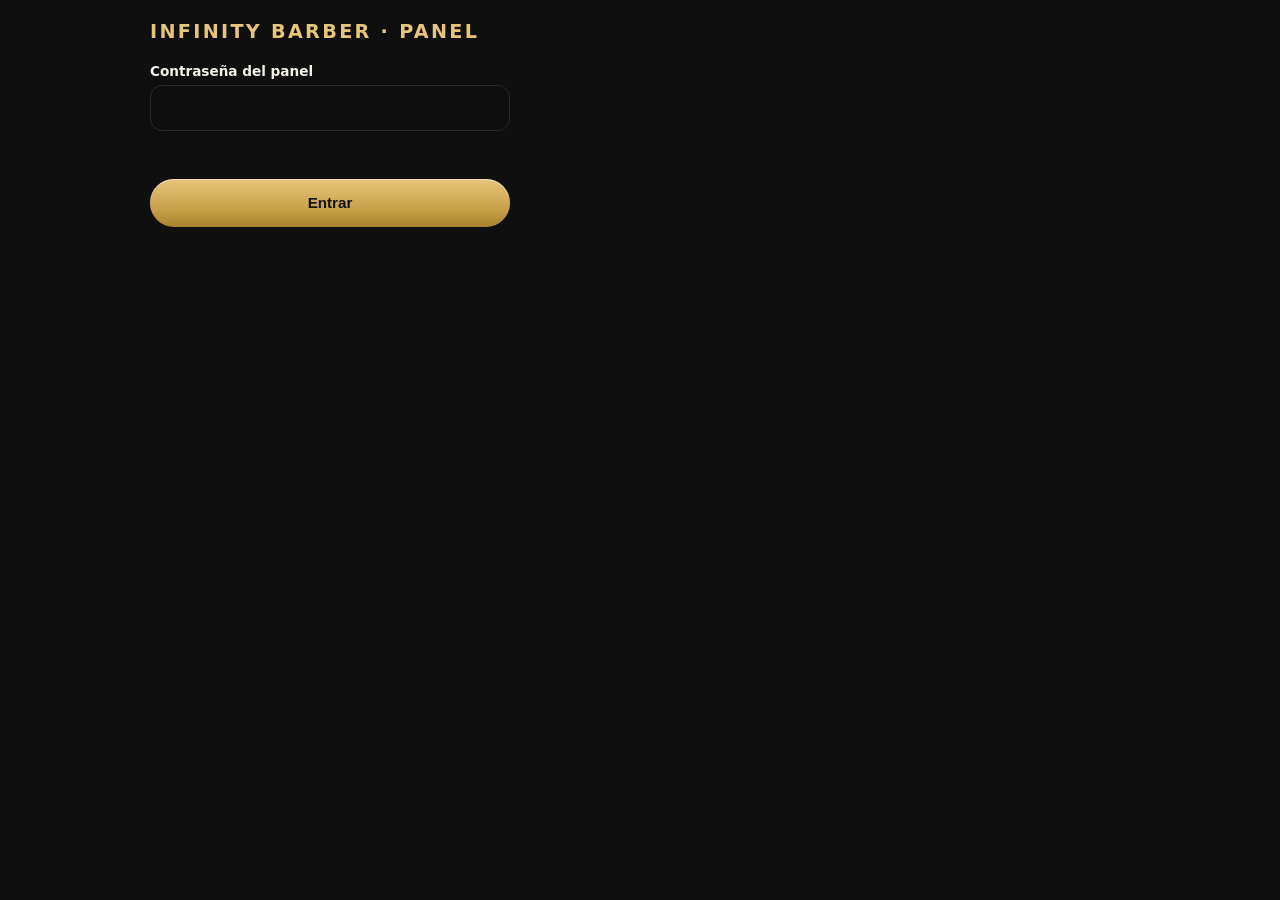
==== admin.html @ bdbd939f "feat(pagos): add Stripe Checkout deposit/full payment for bookings - optional/deposit/full modes con" ====
<!DOCTYPE html>
<html lang="es">
<head>
<meta charset="utf-8">
<meta name="viewport" content="width=device-width, initial-scale=1">
<meta name="robots" content="noindex, nofollow">
<title>Panel · Infinity Barber</title>
<link rel="stylesheet" href="app.css">
<style>
body{margin:0;background:#0f0f10;color:#f5f1e8;font-family:system-ui,-apple-system,Segoe UI,Roboto,sans-serif;line-height:1.4}
main{max-width:980px;margin:0 auto;padding:1rem 1rem 4rem}
h1{font-size:1.2rem;letter-spacing:.12em;text-transform:uppercase;color:#E6C57A;margin:.2rem 0 1rem}
h2{font-size:.85rem;letter-spacing:.14em;text-transform:uppercase;color:#C9A24B;margin:1.6rem 0 .6rem}
.bar{display:flex;flex-wrap:wrap;gap:.5rem;align-items:center;margin-bottom:1rem}
.row{display:grid;gap:.6rem;grid-template-columns:repeat(auto-fit,minmax(150px,1fr));align-items:end;margin:.6rem 0}
.item{border:1px solid #2c2c2f;background:#1d1d1f;border-radius:.9rem;padding:.8rem 1rem;margin:.5rem 0;display:flex;flex-wrap:wrap;gap:.6rem;align-items:center;justify-content:space-between}
.item small{color:#a8a29a;display:block}
.tag{font-size:.7rem;font-weight:800;border-radius:99px;padding:.15rem .55rem;border:1px solid #2c2c2f}
.tag.done{color:#7BC47F;border-color:#7BC47F}.tag.noshow{color:#E07A6B;border-color:#E07A6B}.tag.cancelled{color:#a8a29a}
.acts{display:flex;flex-wrap:wrap;gap:.4rem}
.acts button,.acts a{min-height:38px;font-size:.8rem;padding:0 .8rem}
.stats{display:grid;grid-template-columns:repeat(auto-fit,minmax(130px,1fr));gap:.6rem}
.stat{background:#1d1d1f;border:1px solid #2c2c2f;border-radius:.9rem;padding:.8rem}.stat b{display:block;font-size:1.6rem;color:#E6C57A}
table{width:100%;border-collapse:collapse}td,th{padding:.4rem .3rem;text-align:left;font-size:.85rem}
input,select{min-width:0}
</style>
</head>
<body>
<main>
<h1>Infinity Barber · Panel</h1>
<div id="login" class="cx" style="max-width:360px">
<label class="bx-lab" for="tk">Contraseña del panel</label><input id="tk" class="bx-in" type="password" autocomplete="current-password">
<p id="lm" class="bx-msg" role="status"></p><button id="lg" type="button" class="bx-btn" style="width:100%">Entrar</button>
</div>
<div id="app" hidden>
<div class="bar" role="tablist" id="tabs"></div>
<div id="view"></div>
</div>
</main>
<script>
(function(){
"use strict";
var $=function(s,r){return (r||document).querySelector(s)};
var esc=function(v){return String(v==null?"":v).replace(/[&<>"']/g,function(c){return{"&":"&amp;","<":"&lt;",">":"&gt;",'"':"&quot;","'":"&#39;"}[c]})};
var eur=function(c){return (c/100).toFixed(2).replace(".",",")+" €"};
var TOKEN=""; try{TOKEN=sessionStorage.getItem("bbt")||""}catch(e){}
var TAB="agenda",DATE=new Intl.DateTimeFormat("sv-SE",{timeZone:"Europe/Madrid"}).format(new Date()),CAT=null;
function api(m,p,b){return fetch("/api/admin/"+p,{method:m,headers:Object.assign({"x-admin-token":TOKEN},b?{"content-type":"application/json"}:{}),body:b?JSON.stringify(b):undefined}).then(function(r){return r.json().catch(function(){return{}}).then(function(j){if(!r.ok){var e=new Error(j.error||"Error");e.status=r.status;throw e}return j})})}
function addDays(d,n){var o=new Date(d+"T00:00:00Z");o.setUTCDate(o.getUTCDate()+n);return o.toISOString().slice(0,10)}
function say(t){alert(t)}
var TABSL=[["agenda","Agenda"],["avisos","Avisos WhatsApp"],["clientes","Clientes y puntos"],["canjes","Canjes"],["ajustes","Ajustes"],["resumen","Resumen"]];
function shell(){$("#login").hidden=true;$("#app").hidden=false;$("#tabs").innerHTML=TABSL.map(function(t){return "<button type='button' class='bx-chip' data-t='"+t[0]+"' aria-pressed='"+(TAB===t[0])+"'>"+t[1]+"</button>"}).join("");
 document.querySelectorAll("#tabs [data-t]").forEach(function(b){b.addEventListener("click",function(){TAB=b.dataset.t;shell();show()})});show()}
function show(){var v=$("#view");v.innerHTML="Cargando…";({agenda:agenda,avisos:avisos,clientes:clientes,canjes:canjes,ajustes:ajustes,resumen:resumen})[TAB](v).catch(function(e){if(e.status===401){try{sessionStorage.removeItem("bbt")}catch(x){}location.reload()}else v.innerHTML="<p class='bx-msg err'>"+esc(e.message)+"</p>"})}
function catalog(){return CAT?Promise.resolve(CAT):api("GET","catalog").then(function(c){CAT=c;return c})}

function agenda(v){return Promise.all([api("GET","agenda?date="+DATE),catalog()]).then(function(r){var a=r[0],c=r[1];
 var tags={booked:"",done:"<span class='tag done'>Realizada</span>",noshow:"<span class='tag noshow'>No vino</span>",cancelled:"<span class='tag cancelled'>Cancelada</span>"};
 v.innerHTML="<div class='bar'><button class='bx-ghost' id='pv'>←</button><input id='dt' type='date' class='bx-in' style='width:auto;margin:0' value='"+DATE+"'><button class='bx-ghost' id='nx'>→</button><button class='bx-ghost' id='td'>Hoy</button></div>"+
 (a.bookings.length?a.bookings.map(function(b){return "<div class='item'><div><b>"+esc(b.start_at.slice(11))+"–"+esc(b.end_at.slice(11))+" · "+esc(b.name)+"</b> "+(tags[b.status]||"")+(b.pay_status==="paid"?"<span class='tag done'>Pagado "+eur(b.pay_cents)+"</span>":b.pay_status==="pending"&&b.status==="booked"?"<span class='tag noshow'>Pago pendiente</span>":b.pay_status==="refunded"?"<span class='tag'>Reembolsado</span>":"")+"<small>"+esc(b.service_name)+" · "+eur(b.price_cents)+" · "+esc(b.barber)+" · "+esc(b.phone)+(b.email?" · "+esc(b.email):"")+(b.user_id?" · socio":"")+(b.source==="mostrador"?" · mostrador":"")+(b.note?"<br>Corte: "+esc(b.note):"")+"</small></div><div class='acts'>"+
  (b.status==="booked"?"<button class='bx-btn' data-s='done' data-id='"+b.id+"'>Realizada</button><button class='bx-ghost' data-s='noshow' data-id='"+b.id+"'>No vino</button><button class='bx-ghost' data-s='cancelled' data-id='"+b.id+"'>Cancelar</button>":"<button class='bx-ghost' data-s='booked' data-id='"+b.id+"'>Reabrir</button>")+(b.pay_status==="paid"?"<button class='bx-ghost' data-rf='"+b.id+"'>Reembolsar</button>":"")+"</div></div>"}).join(""):"<p class='bx-small'>Sin citas este día.</p>")+
 (a.blocks.length?"<h2>Bloqueos</h2>"+a.blocks.map(function(b){return "<div class='item'><span>"+esc(b.start_at)+" → "+esc(b.end_at.slice(11))+" · "+esc(b.note||"Bloqueado")+"</span><button class='bx-ghost' data-ub='"+b.id+"'>Quitar</button></div>"}).join(""):"")+
 "<h2>Nueva cita (teléfono o mostrador)</h2><div class='row'><div><label class='bx-lab'>Nombre</label><input id='mn' class='bx-in'></div><div><label class='bx-lab'>Teléfono</label><input id='mp' class='bx-in' type='tel'></div><div><label class='bx-lab'>Servicio</label><select id='ms' class='bx-in'>"+c.services.filter(function(s){return s.active}).map(function(s){return "<option value='"+s.id+"'>"+esc(s.name)+"</option>"}).join("")+"</select></div><div><label class='bx-lab'>Barbero</label><select id='mb' class='bx-in'>"+c.barbers.filter(function(s){return s.active}).map(function(s){return "<option value='"+s.id+"'>"+esc(s.name)+"</option>"}).join("")+"</select></div><div><label class='bx-lab'>Hora</label><input id='mh' type='time' class='bx-in' step='900'></div><div><button class='bx-btn' id='mk' style='width:100%'>Crear</button></div></div>"+
 "<h2>Bloquear horas</h2><div class='row'><div><label class='bx-lab'>Desde</label><input id='bf' type='time' class='bx-in'></div><div><label class='bx-lab'>Hasta</label><input id='bt' type='time' class='bx-in'></div><div><label class='bx-lab'>Barbero</label><select id='bb' class='bx-in'><option value=''>Todos</option>"+c.barbers.map(function(s){return "<option value='"+s.id+"'>"+esc(s.name)+"</option>"}).join("")+"</select></div><div><label class='bx-lab'>Motivo</label><input id='bn' class='bx-in' placeholder='Médico, vacaciones…'></div><div><button class='bx-ghost' id='bk' style='width:100%'>Bloquear</button></div></div>";
 $("#pv").onclick=function(){DATE=addDays(DATE,-1);show()};$("#nx").onclick=function(){DATE=addDays(DATE,1);show()};$("#td").onclick=function(){DATE=new Intl.DateTimeFormat("sv-SE",{timeZone:"Europe/Madrid"}).format(new Date());show()};$("#dt").onchange=function(e){if(e.target.value){DATE=e.target.value;show()}};
 v.querySelectorAll("[data-s]").forEach(function(b){b.onclick=function(){api("POST","status",{id:Number(b.dataset.id),status:b.dataset.s}).then(show).catch(function(e){say(e.message)})}});
 v.querySelectorAll("[data-rf]").forEach(function(b){b.onclick=function(){if(!confirm("¿Reembolsar el pago completo y cancelar la cita?"))return;api("POST","refund",{id:Number(b.dataset.rf)}).then(function(){say("Reembolso hecho");show()}).catch(function(e){say(e.message)})}});
 v.querySelectorAll("[data-ub]").forEach(function(b){b.onclick=function(){api("POST","unblock",{id:Number(b.dataset.ub)}).then(show)}});
 $("#mk").onclick=function(){if(!$("#mh").value){say("Elige la hora.");return}api("POST","book",{name:$("#mn").value,phone:$("#mp").value,service:Number($("#ms").value),barber:Number($("#mb").value),start:DATE+" "+$("#mh").value}).then(show).catch(function(e){say(e.message)})};
 $("#bk").onclick=function(){if(!$("#bf").value||!$("#bt").value){say("Indica desde y hasta.");return}api("POST","block",{start:DATE+" "+$("#bf").value,end:DATE+" "+$("#bt").value,barber:Number($("#bb").value)||null,note:$("#bn").value}).then(show).catch(function(e){say(e.message)})};
})}

function avisos(v){var d=addDays(new Intl.DateTimeFormat("sv-SE",{timeZone:"Europe/Madrid"}).format(new Date()),1);return api("GET","reminders?date="+d).then(function(r){
 v.innerHTML="<h2>Citas de mañana ("+esc(r.date)+")</h2><p class='bx-small'>Los clientes con correo reciben el aviso solos (24 h y 2 h antes). Aquí tienes el botón de WhatsApp para quien prefiera o no dejó correo: se abre WhatsApp con el mensaje escrito.</p>"+
 (r.items.length?r.items.map(function(i){return "<div class='item'><div><b>"+esc(i.start_at.slice(11))+" · "+esc(i.name)+"</b><small>"+esc(i.service_name)+" · "+esc(i.phone)+"</small></div><a class='bx-btn' href='"+esc(i.link)+"' target='_blank' rel='noopener'>Avisar por WhatsApp</a></div>"}).join(""):"<p class='bx-small'>No hay citas mañana.</p>")})}

function clientes(v){v.innerHTML="<div class='bar'><input id='q' class='bx-in' style='max-width:320px;margin:0' placeholder='Buscar nombre, correo o teléfono'><button class='bx-ghost' id='qs'>Buscar</button></div><div id='cl'></div>";
 function load(){return api("GET","clientes?q="+encodeURIComponent($("#q").value)).then(function(r){$("#cl").innerHTML=r.clients.length?r.clients.map(function(c){return "<div class='item'><div><b>"+esc(c.name)+"</b> <span class='tag'>"+c.points+" pts</span><small>"+esc(c.email)+(c.phone?" · "+esc(c.phone):"")+" · "+c.visits+" visitas"+(c.noshows?" · "+c.noshows+" no vino":"")+"</small></div><div class='acts'><button class='bx-ghost' data-p='"+c.id+"' data-d='10'>+10</button><button class='bx-ghost' data-p='"+c.id+"' data-d='-10'>−10</button><button class='bx-ghost' data-pc='"+c.id+"'>Otro…</button></div></div>"}).join(""):"<p class='bx-small'>Sin resultados.</p>";
  document.querySelectorAll("#cl [data-p]").forEach(function(b){b.onclick=function(){api("POST","points",{userId:Number(b.dataset.p),delta:Number(b.dataset.d),reason:"Ajuste del local"}).then(load)}});
  document.querySelectorAll("#cl [data-pc]").forEach(function(b){b.onclick=function(){var n=prompt("Puntos a sumar (negativo para restar):");if(!n)return;api("POST","points",{userId:Number(b.dataset.pc),delta:Number(n),reason:prompt("Motivo:")||"Ajuste del local"}).then(load).catch(function(e){say(e.message)})}})})}
 $("#qs").onclick=load;$("#q").onkeydown=function(e){if(e.key==="Enter")load()};return load()}

function canjes(v){return api("GET","redemptions").then(function(r){v.innerHTML="<h2>Premios canjeados</h2><p class='bx-small'>El cliente te enseña su código; pulsa «Entregado» al darle el premio.</p>"+(r.redemptions.length?r.redemptions.map(function(x){return "<div class='item'><div><b>"+esc(x.reward_name)+"</b> <span class='tag'>"+(x.status==="open"?"pendiente":"entregado")+"</span><small>"+esc(x.name)+(x.phone?" · "+esc(x.phone):"")+" · "+esc(x.created_at)+"</small></div><div class='acts'><span class='cx-code'>"+esc(x.code)+"</span>"+(x.status==="open"?"<button class='bx-btn' data-u='"+x.id+"'>Entregado</button>":"")+"</div></div>"}).join(""):"<p class='bx-small'>Nada por ahora.</p>");
 v.querySelectorAll("[data-u]").forEach(function(b){b.onclick=function(){api("POST","redemption-use",{id:Number(b.dataset.u)}).then(show)}})})}

function ajustes(v){CAT=null;return Promise.all([catalog(),api("GET","pay")]).then(function(rr){var c=rr[0],pay=rr[1];
 var days=["Domingo","Lunes","Martes","Miércoles","Jueves","Viernes","Sábado"],order=[1,2,3,4,5,6,0];
 v.innerHTML="<h2>Servicios</h2>"+c.services.map(function(s){return "<div class='row item' data-svc='"+s.id+"'><div><label class='bx-lab'>Nombre</label><input class='bx-in' data-k='name' value='"+esc(s.name)+"'></div><div><label class='bx-lab'>Minutos</label><input class='bx-in' data-k='minutes' type='number' value='"+s.minutes+"'></div><div><label class='bx-lab'>Precio €</label><input class='bx-in' data-k='price' value='"+(s.price_cents/100)+"'></div><div><label class='bx-lab'>Visible</label><select class='bx-in' data-k='active'><option value='1'"+(s.active?" selected":"")+">Sí</option><option value='0'"+(s.active?"":" selected")+">No</option></select></div><button class='bx-btn' data-save='svc'>Guardar</button></div>"}).join("")+
 "<div class='row item' data-svc=''><div><input class='bx-in' data-k='name' placeholder='Nuevo servicio'></div><div><input class='bx-in' data-k='minutes' type='number' placeholder='min'></div><div><input class='bx-in' data-k='price' placeholder='€'></div><div></div><button class='bx-ghost' data-save='svc'>Añadir</button></div>"+
 "<h2>Barberos</h2>"+c.barbers.map(function(s){return "<div class='row item' data-bar='"+s.id+"'><div><input class='bx-in' data-k='name' value='"+esc(s.name)+"'></div><div><select class='bx-in' data-k='active'><option value='1'"+(s.active?" selected":"")+">Activo</option><option value='0'"+(s.active?"":" selected")+">Inactivo</option></select></div><button class='bx-btn' data-save='bar'>Guardar</button></div>"}).join("")+
 "<div class='row item' data-bar=''><div><input class='bx-in' data-k='name' placeholder='Nuevo barbero'></div><div></div><button class='bx-ghost' data-save='bar'>Añadir</button></div>"+
 "<h2>Premios del club</h2>"+c.rewards.map(function(s){return "<div class='row item' data-rw='"+s.id+"'><div><input class='bx-in' data-k='name' value='"+esc(s.name)+"'></div><div><input class='bx-in' data-k='cost' type='number' value='"+s.cost+"'></div><div><select class='bx-in' data-k='active'><option value='1'"+(s.active?" selected":"")+">Activo</option><option value='0'"+(s.active?"":" selected")+">Oculto</option></select></div><button class='bx-btn' data-save='rw'>Guardar</button></div>"}).join("")+
 "<div class='row item' data-rw=''><div><input class='bx-in' data-k='name' placeholder='Nuevo premio'></div><div><input class='bx-in' data-k='cost' type='number' placeholder='puntos'></div><div></div><button class='bx-ghost' data-save='rw'>Añadir</button></div>"+
 "<h2>Horario (formato 10:00-14:00, 16:30-20:30; vacío = cerrado)</h2>"+order.map(function(d){var w=(c.hours[d]||[]).map(function(x){return x[0]+"-"+x[1]}).join(", ");return "<div class='row'><label class='bx-lab' style='margin:0'>"+days[d]+"</label><input class='bx-in' data-h='"+d+"' value='"+esc(w)+"' style='grid-column:span 2'></div>"}).join("")+"<button class='bx-btn' id='sh'>Guardar horario</button>"+
 "<h2>Pagos online (Stripe)</h2>"+(pay.stripe?"<p class='bx-small'>Stripe conectado"+(pay.live?" en <b>modo real</b>.":" en <b>modo de pruebas</b> (no se cobra dinero real).")+"</p>":"<p class='bx-small'>Stripe aún no está conectado: faltan las claves en Cloudflare (mira LEEME.md). Mientras tanto la web no pide pago.</p>")+"<div class='row'><div><label class='bx-lab'>Cómo se paga</label><select id='pm' class='bx-in'>"+[["off","Sin pago online (se paga en la barbería)"],["optional","El cliente elige: pagar ahora o en la barbería"],["deposit","Señal obligatoria para reservar"],["full","Pago completo obligatorio"]].map(function(o){return "<option value='"+o[0]+"'"+(pay.mode===o[0]?" selected":"")+">"+o[1]+"</option>"}).join("")+"</select></div><div><label class='bx-lab'>Importe de la señal (€)</label><input id='pd' class='bx-in' type='number' min='1' max='50' step='0.5' value='"+(pay.depositCents/100)+"'></div></div><button class='bx-btn' id='sp'>Guardar pagos</button>"+
 "<h2>Reglas</h2><div class='row'>"+[["stepMin","Intervalo entre citas (min)"],["leadMin","Antelación mínima (min)"],["cancelMin","Cancelar hasta (min antes)"],["maxDays","Días reservables"],["pointsPerEuro","Puntos por euro"],["welcomePoints","Puntos de bienvenida"],["referralPoints","Puntos por recomendar"]].map(function(k){return "<div><label class='bx-lab'>"+k[1]+"</label><input class='bx-in' data-r='"+k[0]+"' type='number' value='"+c.rules[k[0]]+"'></div>"}).join("")+"</div><button class='bx-btn' id='sr'>Guardar reglas</button>";
 function val(row,k){var e=row.querySelector("[data-k="+k+"]");return e?e.value:""}
 v.querySelectorAll("[data-save]").forEach(function(b){b.onclick=function(){var row=b.closest(".item"),t=b.dataset.save,body,path;
  if(t==="svc"){path="service";body={id:Number(row.dataset.svc)||undefined,name:val(row,"name"),minutes:Number(val(row,"minutes")),price:val(row,"price"),active:val(row,"active")!=="0"}}
  if(t==="bar"){path="barber";body={id:Number(row.dataset.bar)||undefined,name:val(row,"name"),active:val(row,"active")!=="0"}}
  if(t==="rw"){path="reward";body={id:Number(row.dataset.rw)||undefined,name:val(row,"name"),cost:Number(val(row,"cost")),active:val(row,"active")!=="0"}}
  api("POST",path,body).then(function(){CAT=null;show()}).catch(function(e){say(e.message)})}});
 $("#sh").onclick=function(){var h={};document.querySelectorAll("[data-h]").forEach(function(i){h[i.dataset.h]=i.value.split(",").map(function(p){var m=p.trim().match(/^(\d{1,2}):(\d{2})\s*-\s*(\d{1,2}):(\d{2})$/);return m?[m[1].padStart(2,"0")+":"+m[2],m[3].padStart(2,"0")+":"+m[4]]:null}).filter(Boolean)});api("POST","hours",{hours:h}).then(function(){say("Horario guardado");CAT=null}).catch(function(e){say(e.message)})};
 $("#sp").onclick=function(){api("POST","pay",{mode:$("#pm").value,depositCents:Math.round(Number($("#pd").value)*100)}).then(function(){say("Pagos guardados")}).catch(function(e){say(e.message)})};
 $("#sr").onclick=function(){var b={};document.querySelectorAll("[data-r]").forEach(function(i){b[i.dataset.r]=Number(i.value)});api("POST","rules",b).then(function(){say("Reglas guardadas");CAT=null}).catch(function(e){say(e.message)})};
})}

function resumen(v){return api("GET","stats").then(function(s){v.innerHTML="<h2>Últimos 30 días</h2><div class='stats'><div class='stat'><b>"+s.total+"</b>citas</div><div class='stat'><b>"+(s.done||0)+"</b>realizadas</div><div class='stat'><b>"+(s.noshow||0)+"</b>no vinieron</div><div class='stat'><b>"+(s.cancelled||0)+"</b>canceladas</div><div class='stat'><b>"+eur(s.revenue||0)+"</b>facturado (realizadas)</div><div class='stat'><b>"+s.clients+"</b>socios del club</div></div>"})}

function login(){TOKEN=$("#tk").value;api("GET","stats").then(function(){try{sessionStorage.setItem("bbt",TOKEN)}catch(e){}shell()}).catch(function(e){$("#lm").textContent=e.status===401?"Contraseña incorrecta.":e.message;$("#lm").className="bx-msg err"})}
$("#lg").onclick=login;$("#tk").onkeydown=function(e){if(e.key==="Enter")login()};
if(TOKEN){api("GET","stats").then(shell).catch(function(){})}
})();
</script>
</body>
</html>
---- app.css ----
/* app.css · reservas, cuenta, club y "Encuentra tu corte" (Infinity Barber) */
:root{--g:#C9A24B;--gl:#E6C57A;--ink:#0F0F10;--coal:#161617;--card:#1D1D1F;--line:#2C2C2F;--bone:#F5F1E8;--mute:#A8A29A;--ok:#7BC47F;--bad:#E07A6B}
.bk,.cx,.cl{font-family:inherit;color:var(--bone)}
.bk [hidden],.cx [hidden],.cl [hidden]{display:none!important}
/* ---- botones y campos ---- */
.bx-btn{display:inline-flex;align-items:center;justify-content:center;gap:.5rem;min-height:48px;padding:0 1.4rem;border-radius:999px;font-weight:800;font-size:.95rem;border:0;cursor:pointer;background:linear-gradient(180deg,#e6c57a,#c9a24b 60%,#a9822f);color:#121212;box-shadow:inset 0 1px 0 hsla(0,0%,100%,.5);transition:transform .15s,opacity .15s}
.bx-btn:active{transform:scale(.98)}.bx-btn:disabled{opacity:.45;cursor:not-allowed}
.bx-btn:focus-visible,.bx-ghost:focus-visible,.bx-chip:focus-visible,.bx-in:focus-visible{outline:3px solid rgba(201,162,75,.5);outline-offset:2px}
.bx-ghost{display:inline-flex;align-items:center;justify-content:center;min-height:44px;padding:0 1.1rem;border-radius:999px;border:1px solid var(--line);background:transparent;color:var(--bone);font-weight:700;font-size:.875rem;cursor:pointer;transition:border-color .15s,color .15s}
.bx-ghost:hover{border-color:var(--g);color:var(--gl)}
.bx-in{width:100%;margin-top:.25rem;padding:.8rem .9rem;border-radius:.75rem;border:1px solid var(--line);background:var(--ink);color:var(--bone);font-size:1rem}
.bx-in:focus{border-color:var(--g);outline:none}
.bx-lab{display:block;font-size:.85rem;font-weight:700;margin-top:.9rem}
.bx-chip{min-height:44px;padding:0 1rem;border-radius:999px;border:1px solid var(--line);background:var(--ink);color:var(--bone);font-weight:700;font-size:.875rem;cursor:pointer;transition:border-color .15s,background .15s}
.bx-chip:hover{border-color:var(--g)}
.bx-chip[aria-pressed="true"],.bx-chip[aria-checked="true"]{background:var(--g);border-color:var(--g);color:#121212}
.bx-chip:disabled{opacity:.35;cursor:not-allowed}
.bx-msg{min-height:1.25rem;font-size:.875rem;font-weight:600;color:var(--gl)}
.bx-msg.err{color:var(--bad)}.bx-msg.ok{color:var(--ok)}
.bx-small{font-size:.8rem;color:var(--mute)}
/* ---- reserva ---- */
.bk h3{font-size:.8rem;font-weight:800;letter-spacing:.14em;text-transform:uppercase;color:var(--g);margin:1.3rem 0 .6rem}
.bk h3:first-child{margin-top:0}
.bk-svc{display:grid;gap:.5rem}
.bk-svc label{display:flex;align-items:center;gap:.8rem;padding:.7rem .9rem;border-radius:.9rem;border:1px solid var(--line);background:var(--ink);cursor:pointer;transition:border-color .15s}
.bk-svc input{position:absolute;opacity:0;pointer-events:none}
.bk-svc label:has(input:checked){border-color:var(--g);background:rgba(201,162,75,.1)}
.bk-svc label:has(input:focus-visible){outline:3px solid rgba(201,162,75,.5)}
.bk-svc b{flex:1;font-size:.95rem}.bk-svc small{color:var(--mute);font-size:.8rem}.bk-svc em{font-style:normal;font-weight:900;color:var(--gl)}
.bk-row{display:flex;flex-wrap:wrap;gap:.5rem}
.bk-days{display:flex;gap:.5rem;overflow-x:auto;padding:2px 2px .6rem;scroll-snap-type:x proximity;-webkit-overflow-scrolling:touch}
.bk-day{flex:0 0 auto;scroll-snap-align:start;min-width:64px;padding:.55rem .4rem;border-radius:.9rem;border:1px solid var(--line);background:var(--ink);color:var(--bone);cursor:pointer;text-align:center;line-height:1.15}
.bk-day span{display:block;font-size:.7rem;text-transform:uppercase;letter-spacing:.08em;color:var(--mute)}
.bk-day b{font-size:1.15rem}
.bk-day[aria-pressed="true"]{background:var(--g);border-color:var(--g);color:#121212}.bk-day[aria-pressed="true"] span{color:#3b2e0f}
.bk-day:disabled{opacity:.3;cursor:not-allowed}
.bk-slots{display:grid;grid-template-columns:repeat(auto-fill,minmax(76px,1fr));gap:.5rem}
.bk-sum{margin-top:1rem;padding:.8rem 1rem;border-radius:.9rem;background:rgba(201,162,75,.08);border:1px solid rgba(201,162,75,.35);font-size:.9rem;line-height:1.5}
.bk-ok{text-align:center;padding:1rem .5rem}
.bk-ok .tick{width:64px;height:64px;border-radius:50%;margin:0 auto 1rem;display:flex;align-items:center;justify-content:center;background:rgba(123,196,127,.15);color:var(--ok);font-size:2rem}
.bk-terms{display:flex;gap:.6rem;align-items:flex-start;margin-top:1rem;font-size:.85rem;color:var(--mute);line-height:1.4}
.bk-terms input{margin-top:.2rem;width:1.1rem;height:1.1rem;accent-color:var(--g)}
.bk-terms a{color:var(--gl);text-decoration:underline}
/* ---- cuenta (dialog) ---- */
dialog.cx{width:calc(100% - 1.5rem);max-width:520px;border:1px solid var(--line);border-radius:1.25rem;background:var(--coal);color:var(--bone);padding:0}
dialog.cx::backdrop{background:rgba(0,0,0,.7)}
.cx-in{padding:1.4rem 1.4rem 1.6rem;max-height:90vh;overflow:auto}
.cx-top{display:flex;align-items:center;justify-content:space-between;gap:1rem;margin-bottom:.8rem}
.cx-top h2{font-size:1.25rem;font-weight:900;text-transform:uppercase}
.cx-x{width:44px;height:44px;border-radius:50%;border:1px solid var(--line);background:transparent;color:var(--bone);font-size:1.2rem;cursor:pointer}
.cx-tabs{display:flex;gap:.5rem;margin-bottom:.4rem}
.cx-pts{display:flex;align-items:baseline;gap:.6rem;padding:1rem 1.2rem;border-radius:1rem;background:linear-gradient(135deg,rgba(201,162,75,.22),rgba(201,162,75,.05));border:1px solid rgba(201,162,75,.4);margin:.4rem 0 1rem}
.cx-pts b{font-size:2.6rem;line-height:1;color:var(--gl)}.cx-pts span{color:var(--mute);font-size:.9rem}
.cx h3{font-size:.8rem;font-weight:800;letter-spacing:.14em;text-transform:uppercase;color:var(--g);margin:1.3rem 0 .5rem}
.cx-list{list-style:none;margin:0;padding:0;display:grid;gap:.5rem}
.cx-list li{display:flex;justify-content:space-between;align-items:center;gap:.8rem;padding:.7rem .9rem;border:1px solid var(--line);border-radius:.8rem;background:var(--ink);font-size:.9rem}
.cx-list small{color:var(--mute);display:block}
.cx-code{font-family:ui-monospace,monospace;letter-spacing:.15em;font-weight:900;color:var(--gl)}
.cx-link{background:none;border:0;color:var(--mute);text-decoration:underline;cursor:pointer;font-size:.85rem;padding:.5rem 0}
.cx-link.danger{color:var(--bad)}
/* ---- encuentra tu corte ---- */
.cl-tabs{display:flex;flex-wrap:wrap;gap:.5rem;justify-content:center;margin:1.4rem 0}
.cl-panel{margin-top:1rem}
.cl-filters{display:grid;gap:.8rem;margin-bottom:1.2rem}
.cl-filters .grp{display:flex;flex-wrap:wrap;gap:.4rem;align-items:center}.cl-filters .lbl{font-size:.75rem;font-weight:800;letter-spacing:.12em;text-transform:uppercase;color:var(--mute);min-width:84px}
.cl-grid{display:grid;grid-template-columns:repeat(auto-fill,minmax(210px,1fr));gap:1rem}
.cl-card{display:flex;flex-direction:column;border:1px solid var(--line);border-radius:1.2rem;background:var(--card);overflow:hidden;transition:transform .2s,border-color .2s}
.cl-card:hover{transform:translateY(-3px);border-color:rgba(201,162,75,.6)}
.cl-pic{position:relative;aspect-ratio:4/5;background:radial-gradient(circle at 50% 30%,#2a2a2d,#161617);display:flex;align-items:center;justify-content:center;overflow:hidden}
.cl-pic svg{width:70%;height:auto}.cl-pic img{width:100%;height:100%;object-fit:cover;object-position:50% 20%}
.cl-pic i{position:absolute;left:.6rem;bottom:.5rem;font-size:.65rem;font-style:normal;letter-spacing:.1em;text-transform:uppercase;color:var(--mute)}
.cl-body{padding:.9rem 1rem 1rem;display:flex;flex-direction:column;gap:.5rem;flex:1}
.cl-body h4{font-size:1rem;font-weight:800;line-height:1.2}
.cl-body p{font-size:.82rem;line-height:1.45;color:var(--mute);flex:1}
.cl-tags{display:flex;flex-wrap:wrap;gap:.3rem}.cl-tags span{font-size:.68rem;font-weight:700;padding:.2rem .5rem;border-radius:999px;border:1px solid var(--line);color:var(--gl)}
.cl-count{text-align:center;margin:1rem 0;color:var(--mute);font-size:.9rem}
.cl-q{max-width:560px;margin:0 auto;padding:1.4rem;border:1px solid var(--line);border-radius:1.2rem;background:var(--card)}
.cl-q h4{font-size:1.15rem;font-weight:800;margin:.2rem 0 1rem}
.cl-q .opts{display:grid;gap:.5rem}
.cl-bar{height:6px;border-radius:99px;background:var(--line);overflow:hidden;margin-bottom:1rem}.cl-bar i{display:block;height:100%;background:var(--g);transition:width .3s}
.cl-res{max-width:880px;margin:0 auto}
.cl-shape{display:flex;gap:1rem;align-items:center;padding:1rem 1.2rem;border:1px solid rgba(201,162,75,.4);border-radius:1.2rem;background:rgba(201,162,75,.08);margin-bottom:1.2rem}
.cl-shape svg{width:64px;height:80px;flex:0 0 auto}
.cl-shape b{display:block;font-size:1.3rem;color:var(--gl)}
.cl-drop{display:flex;flex-direction:column;align-items:center;gap:.8rem;text-align:center;padding:2rem 1.2rem;border:2px dashed rgba(201,162,75,.5);border-radius:1.2rem;background:rgba(201,162,75,.04)}
.cl-prev{max-width:240px;border-radius:1rem;border:1px solid var(--line)}
.cl-soon{max-width:560px;margin:0 auto;text-align:center;padding:2rem 1.4rem;border:1px dashed rgba(201,162,75,.5);border-radius:1.2rem;background:rgba(201,162,75,.05)}
.cl-faces{display:grid;grid-template-columns:repeat(auto-fill,minmax(120px,1fr));gap:.6rem;margin-top:1rem}
.cl-faces button{display:flex;flex-direction:column;align-items:center;gap:.4rem;padding:.8rem .4rem;border-radius:1rem;border:1px solid var(--line);background:var(--ink);color:var(--bone);cursor:pointer;font-weight:700;font-size:.85rem}
.cl-faces button:hover{border-color:var(--g)}.cl-faces svg{width:44px;height:56px}
/* ---- club ---- */
.club-grid{display:grid;gap:1rem;grid-template-columns:repeat(auto-fit,minmax(220px,1fr));margin-top:2rem}
.club-card{padding:1.4rem;border:1px solid var(--line);border-radius:1.2rem;background:var(--card)}
.club-card b{display:block;font-size:2rem;font-weight:900;color:var(--gl);line-height:1}
.club-card h3{font-size:1rem;font-weight:800;margin:.6rem 0 .3rem}.club-card p{font-size:.85rem;color:var(--mute);line-height:1.5}
.club-rw{display:flex;flex-wrap:wrap;gap:.5rem;justify-content:center;margin-top:1.4rem}
.club-rw span{padding:.5rem .9rem;border-radius:999px;border:1px solid rgba(201,162,75,.45);font-size:.85rem;font-weight:700}
.club-rw span b{color:var(--gl)}
@media (prefers-reduced-motion:reduce){.bx-btn,.bx-chip,.cl-card,.cl-bar i{transition:none}.cl-card:hover{transform:none}}
[hidden]{display:none!important}
#bk-app{min-width:0;max-width:100%}
.bk{overflow-x:clip}
.cl{min-width:0}
header nav a,header .btn-gold,header [data-account-btn]{white-space:nowrap}
.cl-grid{grid-template-columns:repeat(auto-fill,minmax(160px,1fr));gap:.8rem}
.cl-pic{aspect-ratio:1/1}.cl-pic svg{width:62%}
.cl-body{padding:.75rem .8rem .85rem}.cl-body h4{font-size:.92rem}
@media (min-width:640px){.cl-grid{grid-template-columns:repeat(auto-fill,minmax(210px,1fr));gap:1rem}.cl-body{padding:.9rem 1rem 1rem}.cl-body h4{font-size:1rem}}
.bx-in,.bx-btn,.bx-ghost{box-sizing:border-box}

.bk-paynote{background:rgba(201,162,75,.08);border:1px solid rgba(201,162,75,.35);border-radius:.9rem;padding:.8rem 1rem;line-height:1.5;margin:.9rem 0 .4rem;font-size:.92rem}
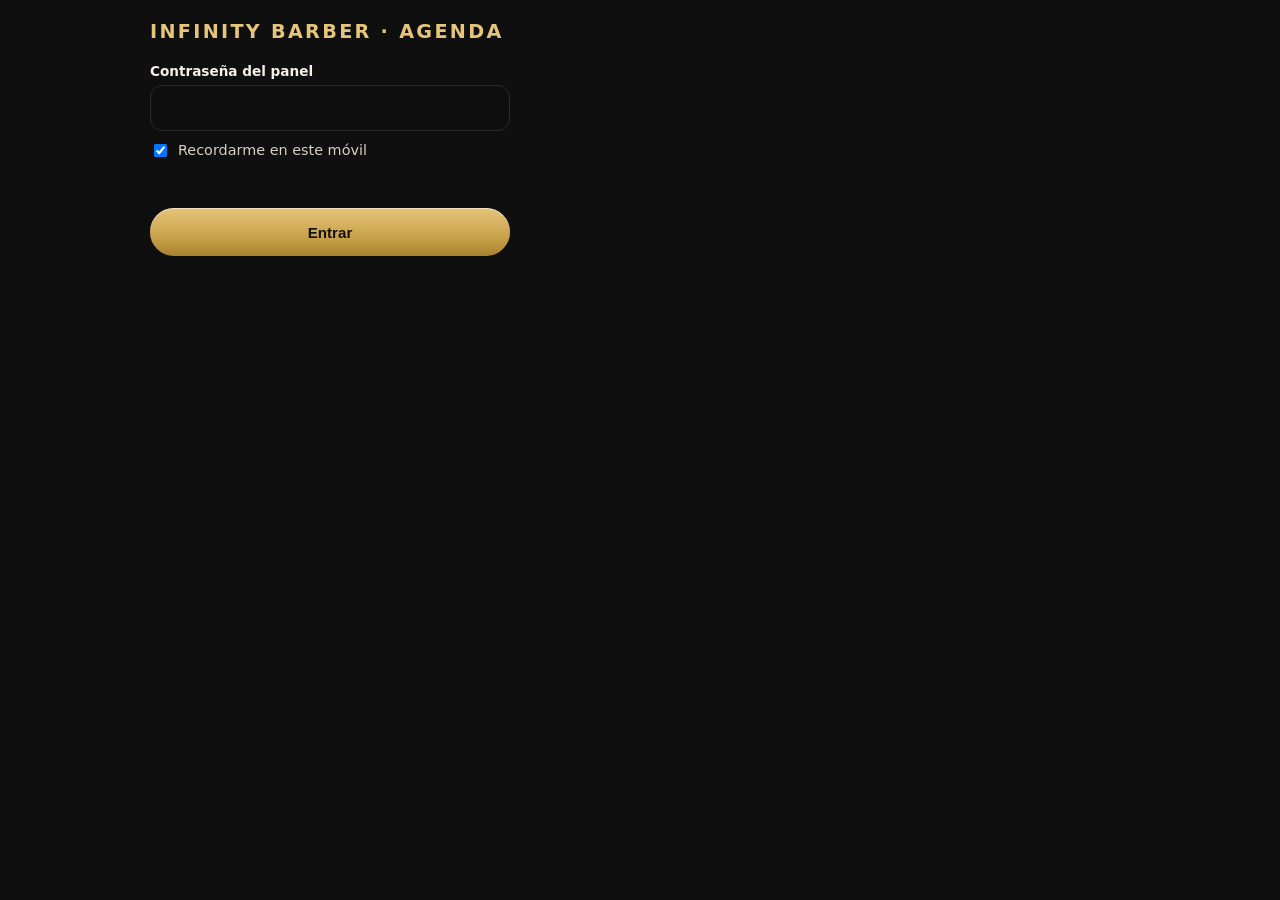
==== commit 43b136c3: "feat(pwa): installable app, barber agenda app and web push notifications Add manifest, service worke" ====
--- a/admin.html
+++ b/admin.html
@@ -4,7 +4,14 @@
 <meta charset="utf-8">
 <meta name="viewport" content="width=device-width, initial-scale=1">
 <meta name="robots" content="noindex, nofollow">
-<title>Panel · Infinity Barber</title>
+<meta name="theme-color" content="#C9A24B">
+<link rel="manifest" href="/admin.webmanifest">
+<link rel="apple-touch-icon" href="/icons/admin-192.png">
+<meta name="mobile-web-app-capable" content="yes">
+<meta name="apple-mobile-web-app-capable" content="yes">
+<meta name="apple-mobile-web-app-title" content="Agenda">
+<meta name="apple-mobile-web-app-status-bar-style" content="black-translucent">
+<title>Agenda · Infinity Barber</title>
 <link rel="stylesheet" href="app.css">
 <style>
 body{margin:0;background:#0f0f10;color:#f5f1e8;font-family:system-ui,-apple-system,Segoe UI,Roboto,sans-serif;line-height:1.4}
@@ -27,12 +34,15 @@
 </head>
 <body>
 <main>
-<h1>Infinity Barber · Panel</h1>
+<h1>Infinity Barber · Agenda</h1>
 <div id="login" class="cx" style="max-width:360px">
 <label class="bx-lab" for="tk">Contraseña del panel</label><input id="tk" class="bx-in" type="password" autocomplete="current-password">
+<label style="display:flex;gap:.5rem;align-items:center;margin:.6rem 0;font-size:.9rem;color:#d6d0c4"><input id="rm" type="checkbox" checked> Recordarme en este móvil</label>
 <p id="lm" class="bx-msg" role="status"></p><button id="lg" type="button" class="bx-btn" style="width:100%">Entrar</button>
 </div>
 <div id="app" hidden>
+<div class="bar" id="tools" style="justify-content:space-between"><div class="acts"><button type="button" class="bx-ghost" id="pushbtn">🔔 Avisos de citas</button><button type="button" class="bx-ghost" id="pushtest" hidden>Probar aviso</button><button type="button" class="bx-ghost" data-install hidden>Instalar la app</button></div><button type="button" class="bx-ghost" id="out">Salir</button></div>
+<p id="pushmsg" class="bx-msg" role="status" style="margin:.2rem 0 .8rem"></p>
 <div class="bar" role="tablist" id="tabs"></div>
 <div id="view"></div>
 </div>
@@ -43,7 +53,7 @@
 var $=function(s,r){return (r||document).querySelector(s)};
 var esc=function(v){return String(v==null?"":v).replace(/[&<>"']/g,function(c){return{"&":"&amp;","<":"&lt;",">":"&gt;",'"':"&quot;","'":"&#39;"}[c]})};
 var eur=function(c){return (c/100).toFixed(2).replace(".",",")+" €"};
-var TOKEN=""; try{TOKEN=sessionStorage.getItem("bbt")||""}catch(e){}
+var TOKEN=""; try{TOKEN=sessionStorage.getItem("bbt")||localStorage.getItem("bbt")||""}catch(e){}
 var TAB="agenda",DATE=new Intl.DateTimeFormat("sv-SE",{timeZone:"Europe/Madrid"}).format(new Date()),CAT=null;
 function api(m,p,b){return fetch("/api/admin/"+p,{method:m,headers:Object.assign({"x-admin-token":TOKEN},b?{"content-type":"application/json"}:{}),body:b?JSON.stringify(b):undefined}).then(function(r){return r.json().catch(function(){return{}}).then(function(j){if(!r.ok){var e=new Error(j.error||"Error");e.status=r.status;throw e}return j})})}
 function addDays(d,n){var o=new Date(d+"T00:00:00Z");o.setUTCDate(o.getUTCDate()+n);return o.toISOString().slice(0,10)}
@@ -51,7 +61,7 @@
 var TABSL=[["agenda","Agenda"],["avisos","Avisos WhatsApp"],["clientes","Clientes y puntos"],["canjes","Canjes"],["ajustes","Ajustes"],["resumen","Resumen"]];
 function shell(){$("#login").hidden=true;$("#app").hidden=false;$("#tabs").innerHTML=TABSL.map(function(t){return "<button type='button' class='bx-chip' data-t='"+t[0]+"' aria-pressed='"+(TAB===t[0])+"'>"+t[1]+"</button>"}).join("");
  document.querySelectorAll("#tabs [data-t]").forEach(function(b){b.addEventListener("click",function(){TAB=b.dataset.t;shell();show()})});show()}
-function show(){var v=$("#view");v.innerHTML="Cargando…";({agenda:agenda,avisos:avisos,clientes:clientes,canjes:canjes,ajustes:ajustes,resumen:resumen})[TAB](v).catch(function(e){if(e.status===401){try{sessionStorage.removeItem("bbt")}catch(x){}location.reload()}else v.innerHTML="<p class='bx-msg err'>"+esc(e.message)+"</p>"})}
+function show(){var v=$("#view");v.innerHTML="Cargando…";({agenda:agenda,avisos:avisos,clientes:clientes,canjes:canjes,ajustes:ajustes,resumen:resumen})[TAB](v).catch(function(e){if(e.status===401){try{sessionStorage.removeItem("bbt");localStorage.removeItem("bbt")}catch(x){}location.reload()}else v.innerHTML="<p class='bx-msg err'>"+esc(e.message)+"</p>"})}
 function catalog(){return CAT?Promise.resolve(CAT):api("GET","catalog").then(function(c){CAT=c;return c})}
 
 function agenda(v){return Promise.all([api("GET","agenda?date="+DATE),catalog()]).then(function(r){var a=r[0],c=r[1];
@@ -107,10 +117,22 @@
 
 function resumen(v){return api("GET","stats").then(function(s){v.innerHTML="<h2>Últimos 30 días</h2><div class='stats'><div class='stat'><b>"+s.total+"</b>citas</div><div class='stat'><b>"+(s.done||0)+"</b>realizadas</div><div class='stat'><b>"+(s.noshow||0)+"</b>no vinieron</div><div class='stat'><b>"+(s.cancelled||0)+"</b>canceladas</div><div class='stat'><b>"+eur(s.revenue||0)+"</b>facturado (realizadas)</div><div class='stat'><b>"+s.clients+"</b>socios del club</div></div>"})}
 
-function login(){TOKEN=$("#tk").value;api("GET","stats").then(function(){try{sessionStorage.setItem("bbt",TOKEN)}catch(e){}shell()}).catch(function(e){$("#lm").textContent=e.status===401?"Contraseña incorrecta.":e.message;$("#lm").className="bx-msg err"})}
+function login(){TOKEN=$("#tk").value;api("GET","stats").then(function(){try{sessionStorage.setItem("bbt",TOKEN);if($("#rm").checked)localStorage.setItem("bbt",TOKEN);else localStorage.removeItem("bbt")}catch(e){}shell()}).catch(function(e){$("#lm").textContent=e.status===401?"Contraseña incorrecta.":e.message;$("#lm").className="bx-msg err"})}
 $("#lg").onclick=login;$("#tk").onkeydown=function(e){if(e.key==="Enter")login()};
+/* Avisos push y utilidades de la app del barbero */
+function pushState(){var m=$("#pushmsg"),b=$("#pushbtn"),t=$("#pushtest");if(!window.BBPWA){return}
+ BBPWA.current().then(function(sub){var on=!!sub&&Notification.permission==="granted";b.textContent=on?"🔕 Desactivar avisos":"🔔 Activar avisos de citas";b.dataset.on=on?"1":"";t.hidden=!on;
+  m.className="bx-msg";m.textContent=on?"Avisos activados en este móvil: te llegará una notificación con cada cita nueva o cancelada.":(BBPWA.ios&&!BBPWA.standalone()?"En iPhone: instala primero la app (Compartir → Añadir a pantalla de inicio) y ábrela desde el icono para activar los avisos.":"")})}
+$("#pushbtn").onclick=function(){var b=this,m=$("#pushmsg");if(!window.BBPWA){return}b.disabled=true;
+ var op=b.dataset.on?BBPWA.unsubscribe({admin:true,token:TOKEN}):BBPWA.subscribe({admin:true,token:TOKEN});
+ op.then(function(){b.disabled=false;pushState()}).catch(function(e){b.disabled=false;m.className="bx-msg err";m.textContent=e&&e.friendly?e.message:"No se pudo cambiar el aviso."})};
+$("#pushtest").onclick=function(){var m=$("#pushmsg");api("POST","push/test",{}).then(function(){m.className="bx-msg ok";m.textContent="Enviado: en unos segundos debería sonar el aviso."}).catch(function(e){m.className="bx-msg err";m.textContent=e.message})};
+$("#out").onclick=function(){try{sessionStorage.removeItem("bbt");localStorage.removeItem("bbt")}catch(x){}location.reload()};
+window.addEventListener("load",function(){setTimeout(pushState,300)});
+document.addEventListener("visibilitychange",function(){if(!document.hidden&&TOKEN&&TAB==="agenda"&&!$("#app").hidden)show()});
 if(TOKEN){api("GET","stats").then(shell).catch(function(){})}
 })();
 </script>
+<script src="pwa.js" defer></script>
 </body>
 </html>
--- a/app.css
+++ b/app.css
@@ -109,3 +109,26 @@
 .bx-in,.bx-btn,.bx-ghost{box-sizing:border-box}
 
 .bk-paynote{background:rgba(201,162,75,.08);border:1px solid rgba(201,162,75,.35);border-radius:.9rem;padding:.8rem 1rem;line-height:1.5;margin:.9rem 0 .4rem;font-size:.92rem}
+
+/* Fotos (plantilla): portada y sección "La barbería" */
+.hero-pic{position:relative;margin:0 auto;width:100%;max-width:340px;border-radius:1.5rem;overflow:hidden;border:1px solid var(--line);box-shadow:0 30px 60px -24px rgba(0,0,0,.7)}
+.hero-pic img{display:block;width:100%;height:auto;aspect-ratio:3/4;object-fit:cover}
+.hero-pic:after{content:"";position:absolute;inset:0;background:linear-gradient(to top,rgba(15,15,16,.45),transparent 40%);pointer-events:none}
+.loc-grid{display:grid;grid-template-columns:1fr 1fr;gap:.75rem;margin-top:2rem}
+.loc-grid figure{margin:0;overflow:hidden;border-radius:1.1rem;border:1px solid var(--line);background:var(--card)}
+.loc-grid img{display:block;width:100%;height:100%;object-fit:cover}
+.loc-big{grid-column:1/-1}.loc-big img{aspect-ratio:4/3}
+.loc-grid figure:not(.loc-big) img{aspect-ratio:1/1}
+@media (min-width:768px){.loc-grid{grid-template-columns:1.6fr 1fr;grid-template-rows:repeat(2,minmax(0,250px));gap:1rem}.loc-big{grid-column:1;grid-row:1/3}.loc-big img{aspect-ratio:auto}.loc-grid figure:not(.loc-big) img{aspect-ratio:auto}}
+
+/* Barber pole animado: las rayas giran solas y se aceleran al hacer scroll (JS en app.js) */
+.bpole{--off:0;position:relative;flex:none;border-radius:999px;border:3px solid #c9a24b;box-shadow:0 0 0 2px #1d1d1f,0 18px 50px rgba(201,162,75,.22);overflow:hidden;background-color:#f5f1e8;background-repeat:repeat}
+.bpole.v{width:56px;align-self:stretch;min-height:260px;background-image:url("data:image/svg+xml,%3Csvg xmlns=%22http://www.w3.org/2000/svg%22 width=%2240%22 height=%2280%22 viewBox=%220 0 40 80%22%3E%3Cpolygon points=%220%2C-40 40%2C-80 40%2C-60 0%2C-20%22 fill=%22%231f4e9c%22/%3E%3Cpolygon points=%220%2C-20 40%2C-60 40%2C-40 0%2C0%22 fill=%22%23f5f1e8%22/%3E%3Cpolygon points=%220%2C0 40%2C-40 40%2C-20 0%2C20%22 fill=%22%23c8352f%22/%3E%3Cpolygon points=%220%2C20 40%2C-20 40%2C0 0%2C40%22 fill=%22%23f5f1e8%22/%3E%3Cpolygon points=%220%2C40 40%2C0 40%2C20 0%2C60%22 fill=%22%231f4e9c%22/%3E%3Cpolygon points=%220%2C60 40%2C20 40%2C40 0%2C80%22 fill=%22%23f5f1e8%22/%3E%3Cpolygon points=%220%2C80 40%2C40 40%2C60 0%2C100%22 fill=%22%23c8352f%22/%3E%3Cpolygon points=%220%2C100 40%2C60 40%2C80 0%2C120%22 fill=%22%23f5f1e8%22/%3E%3C/svg%3E");background-size:100% auto;background-position:0 calc(var(--off)*1px)}
+.bpole.h{width:100%;height:30px;margin-top:1.6rem;background-image:url("data:image/svg+xml,%3Csvg xmlns=%22http://www.w3.org/2000/svg%22 width=%2280%22 height=%2240%22 viewBox=%220 0 80 40%22%3E%3Cpolygon points=%22-40%2C0 -20%2C0 -60%2C40 -80%2C40%22 fill=%22%231f4e9c%22/%3E%3Cpolygon points=%22-20%2C0 0%2C0 -40%2C40 -60%2C40%22 fill=%22%23f5f1e8%22/%3E%3Cpolygon points=%220%2C0 20%2C0 -20%2C40 -40%2C40%22 fill=%22%23c8352f%22/%3E%3Cpolygon points=%2220%2C0 40%2C0 0%2C40 -20%2C40%22 fill=%22%23f5f1e8%22/%3E%3Cpolygon points=%2240%2C0 60%2C0 20%2C40 0%2C40%22 fill=%22%231f4e9c%22/%3E%3Cpolygon points=%2260%2C0 80%2C0 40%2C40 20%2C40%22 fill=%22%23f5f1e8%22/%3E%3Cpolygon points=%2280%2C0 100%2C0 60%2C40 40%2C40%22 fill=%22%23c8352f%22/%3E%3Cpolygon points=%22100%2C0 120%2C0 80%2C40 60%2C40%22 fill=%22%23f5f1e8%22/%3E%3C/svg%3E");background-size:auto 100%;background-position:calc(var(--off)*1px) 0}
+.bpole:after{content:"";position:absolute;inset:0;pointer-events:none}
+.bpole.v:after{background:linear-gradient(90deg,rgba(0,0,0,.5),rgba(255,255,255,.42) 26%,rgba(255,255,255,0) 48%,rgba(0,0,0,.18) 75%,rgba(0,0,0,.55))}
+.bpole.h:after{background:linear-gradient(180deg,rgba(0,0,0,.5),rgba(255,255,255,.42) 26%,rgba(255,255,255,0) 48%,rgba(0,0,0,.18) 75%,rgba(0,0,0,.55))}
+.loc-wrap{display:flex;gap:1rem;margin-top:2rem}.loc-wrap .loc-grid{margin-top:0;flex:1;min-width:0}.loc-wrap>.bpole.v{display:none}
+@media (min-width:768px){.loc-wrap>.bpole.v{display:block}.bpole.h{display:none}}
+.cl-card.cl-in{animation:clin .5s ease both}@keyframes clin{from{opacity:0;transform:translateY(14px)}to{opacity:1;transform:none}}
+@media (prefers-reduced-motion:reduce){.cl-card.cl-in{animation:none}}
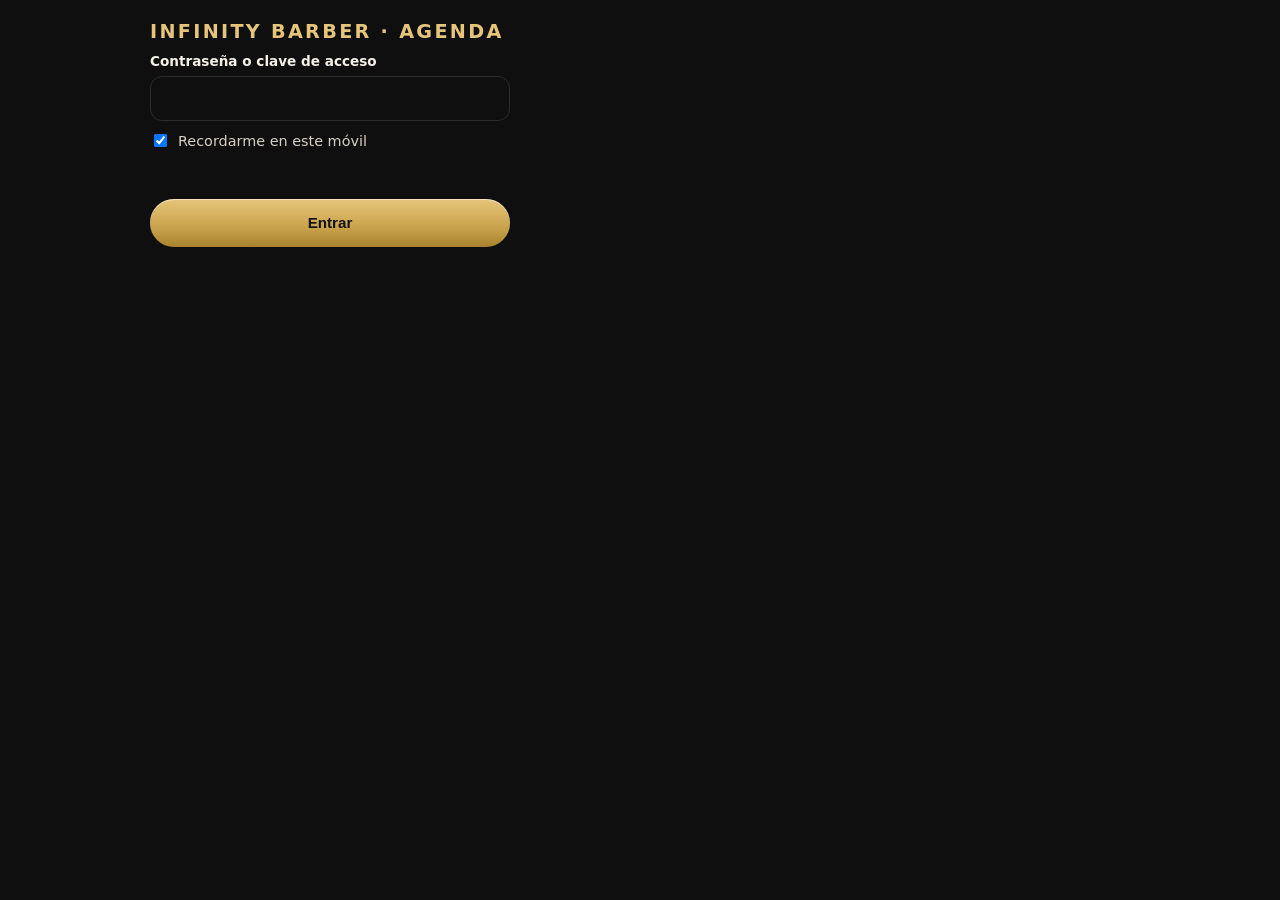
==== commit 39bee342: "feat(admin): team roles, per-barber access, timeline agenda, client notes, move bookings, owner stat" ====
--- a/admin.html
+++ b/admin.html
@@ -5,7 +5,7 @@
 <meta name="viewport" content="width=device-width, initial-scale=1">
 <meta name="robots" content="noindex, nofollow">
 <meta name="theme-color" content="#C9A24B">
-<link rel="manifest" href="/admin.webmanifest">
+<link rel="manifest" href="/manifest.webmanifest">
 <link rel="apple-touch-icon" href="/icons/admin-192.png">
 <meta name="mobile-web-app-capable" content="yes">
 <meta name="apple-mobile-web-app-capable" content="yes">
@@ -30,109 +30,65 @@
 .stat{background:#1d1d1f;border:1px solid #2c2c2f;border-radius:.9rem;padding:.8rem}.stat b{display:block;font-size:1.6rem;color:#E6C57A}
 table{width:100%;border-collapse:collapse}td,th{padding:.4rem .3rem;text-align:left;font-size:.85rem}
 input,select{min-width:0}
+
+.item{text-align:left;font:inherit;color:inherit}button.item{width:100%;cursor:pointer}
+.tag.booked{color:#E6C57A;border-color:#C9A24B}
+.tbl{overflow-x:auto}.nw{white-space:nowrap;color:#a8a29a}
+.sh-t{margin:0 0 .5rem;font-size:1.15rem;color:#E6C57A}.sh-l{margin:.2rem 0 .8rem;color:#d6d0c4;line-height:1.5}.sh-c{margin:.4rem 0}
+.cx-in h2{margin:1.1rem 0 .5rem}
+textarea.bx-in{resize:vertical;font-family:inherit}
+.ag-head{display:grid;gap:.5rem;margin-bottom:.8rem}
+.ag-nav{display:flex;gap:.4rem;align-items:center}.ag-nav input{width:auto;margin:0;flex:1;min-width:0}
+.ag-day{font-size:1.05rem;text-transform:capitalize}
+.ag-sum{display:flex;flex-wrap:wrap;gap:.4rem .9rem;font-size:.85rem;color:#a8a29a}.ag-sum b{color:#E6C57A;font-size:1rem}
+.ag-next{flex-basis:100%;background:#1d1d1f;border:1px solid #3a3320;border-radius:.7rem;padding:.45rem .7rem;color:#f5f1e8}.ag-next small{color:#a8a29a}
+.ag-tools{display:grid;gap:.6rem;margin-bottom:.8rem}.ag-chips{display:flex;gap:.4rem;overflow-x:auto;padding-bottom:.2rem}.ag-chips .bx-chip{flex:none}
+.ag-btns{display:flex;flex-wrap:wrap;gap:.5rem}.ag-foot{margin-top:.8rem}
+.tl{display:flex;position:relative;border:1px solid #2c2c2f;border-radius:.9rem;background:#141415;overflow:auto;max-height:68vh;-webkit-overflow-scrolling:touch}
+.tl-axis{position:sticky;left:0;z-index:5;background:#141415;width:46px;flex:none;border-right:1px solid #2c2c2f}
+.tl-h{position:sticky;top:0;z-index:4;height:32px;display:flex;align-items:center;justify-content:center;background:#1d1d1f;border-bottom:1px solid #2c2c2f;font-size:.8rem;font-weight:800;color:#E6C57A;white-space:nowrap;overflow:hidden;padding:0 .3rem}
+.tl-axis .tl-h{z-index:6}
+.tl-col{flex:1 0 118px;border-left:1px solid #232326;min-width:0}
+.tl-body{position:relative;cursor:copy;background-image:linear-gradient(to bottom,#2a2a2d 0,#2a2a2d 1px,transparent 1px),linear-gradient(to bottom,#1d1d1f 0,#1d1d1f 1px,transparent 1px);background-size:100% var(--hp),100% calc(var(--hp)/2)}
+.tl-axis .tl-body{cursor:default}.tl-axis span{position:absolute;right:6px;font-size:.7rem;color:#a8a29a;transform:translateY(-50%);background:#141415;padding:0 2px}
+.tl-axis span:first-child{transform:none}
+.tl-x{position:absolute;left:0;right:0;background:repeating-linear-gradient(45deg,#19191b,#19191b 6px,#141415 6px,#141415 12px);pointer-events:none;opacity:.95}
+.tl-b{position:absolute;left:3px;right:3px;display:block;box-sizing:border-box;margin:0;padding:.2rem .4rem;border-radius:.55rem;border:1px solid #C9A24B;background:#2a2417;color:#f5f1e8;font:inherit;font-size:.75rem;line-height:1.2;text-align:left;overflow:hidden;cursor:pointer;z-index:2}
+.tl-b b{color:#E6C57A}.tl-b small{display:block;color:#a8a29a;font-size:.68rem;white-space:nowrap;overflow:hidden;text-overflow:ellipsis}
+.tl-b.s-done{background:#15251a;border-color:#4d8f52}.tl-b.s-done b{color:#7BC47F}
+.tl-b.s-noshow{background:#2b1816;border-color:#b3584c}.tl-b.s-noshow b{color:#E07A6B}
+.tl-k{background:repeating-linear-gradient(45deg,#26262a,#26262a 6px,#1d1d20 6px,#1d1d20 12px);border-color:#4a4a50;color:#a8a29a;z-index:1}
+.tl-b:focus-visible,.tl-body:focus-visible{outline:3px solid rgba(201,162,75,.6);outline-offset:1px}
+.tl-now{position:absolute;left:46px;right:0;height:2px;background:#e0645a;z-index:3;pointer-events:none}
+.ag-li{display:flex;align-items:center}
+.bars{display:grid;gap:.35rem}.bar-r{display:grid;grid-template-columns:5.2rem 1fr 4.6rem;gap:.5rem;align-items:center;font-size:.8rem}
+.bar-l{color:#d6d0c4;overflow:hidden;text-overflow:ellipsis;white-space:nowrap}.bar-t{background:#1d1d1f;border-radius:99px;height:.7rem;overflow:hidden}.bar-t i{display:block;height:100%;background:linear-gradient(90deg,#C9A24B,#E6C57A);border-radius:99px}.bar-v{text-align:right;color:#E6C57A;font-weight:700}
+@media(max-width:480px){.bar-r{grid-template-columns:4.2rem 1fr 4rem}}
+#pushmsg{margin:0 0 .5rem!important;min-height:0}#pushmsg:empty{display:none}
+#tools{margin-bottom:.5rem;gap:.4rem}#tools .bx-ghost{min-height:38px;padding:0 .8rem;font-size:.8rem}
+#tabs{flex-wrap:nowrap;overflow-x:auto;scrollbar-width:none;margin-bottom:.6rem;padding-bottom:.1rem}#tabs::-webkit-scrollbar{display:none}#tabs .bx-chip{flex:none;min-height:40px}
+.ag-btns{flex-wrap:nowrap}.ag-btns .bx-btn,.ag-btns .bx-ghost{min-height:42px;padding:0 .85rem;font-size:.85rem;white-space:nowrap}
+.sh-t{text-transform:none;letter-spacing:0}
 </style>
 </head>
 <body>
 <main>
 <h1>Infinity Barber · Agenda</h1>
+<p id="who" class="bx-small" style="margin:-.6rem 0 .8rem"></p>
 <div id="login" class="cx" style="max-width:360px">
-<label class="bx-lab" for="tk">Contraseña del panel</label><input id="tk" class="bx-in" type="password" autocomplete="current-password">
+<label class="bx-lab" for="tk">Contraseña o clave de acceso</label><input id="tk" class="bx-in" type="password" autocomplete="current-password" autocapitalize="none" spellcheck="false">
 <label style="display:flex;gap:.5rem;align-items:center;margin:.6rem 0;font-size:.9rem;color:#d6d0c4"><input id="rm" type="checkbox" checked> Recordarme en este móvil</label>
 <p id="lm" class="bx-msg" role="status"></p><button id="lg" type="button" class="bx-btn" style="width:100%">Entrar</button>
 </div>
 <div id="app" hidden>
-<div class="bar" id="tools" style="justify-content:space-between"><div class="acts"><button type="button" class="bx-ghost" id="pushbtn">🔔 Avisos de citas</button><button type="button" class="bx-ghost" id="pushtest" hidden>Probar aviso</button><button type="button" class="bx-ghost" data-install hidden>Instalar la app</button></div><button type="button" class="bx-ghost" id="out">Salir</button></div>
+<div class="bar" id="tools" style="justify-content:space-between"><div class="acts"><button type="button" class="bx-ghost" id="pushbtn">🔔 Avisos de citas</button><button type="button" class="bx-ghost" id="pushtest" hidden>Probar aviso</button><button type="button" class="bx-ghost" data-install hidden>Instalar la app</button></div><span class="acts"><a class="bx-ghost" href="/?web=1" style="display:inline-flex;align-items:center;text-decoration:none">Web de clientes</a><button type="button" class="bx-ghost" id="out">Salir</button></span></div>
 <p id="pushmsg" class="bx-msg" role="status" style="margin:.2rem 0 .8rem"></p>
 <div class="bar" role="tablist" id="tabs"></div>
 <div id="view"></div>
 </div>
 </main>
-<script>
-(function(){
-"use strict";
-var $=function(s,r){return (r||document).querySelector(s)};
-var esc=function(v){return String(v==null?"":v).replace(/[&<>"']/g,function(c){return{"&":"&amp;","<":"&lt;",">":"&gt;",'"':"&quot;","'":"&#39;"}[c]})};
-var eur=function(c){return (c/100).toFixed(2).replace(".",",")+" €"};
-var TOKEN=""; try{TOKEN=sessionStorage.getItem("bbt")||localStorage.getItem("bbt")||""}catch(e){}
-var TAB="agenda",DATE=new Intl.DateTimeFormat("sv-SE",{timeZone:"Europe/Madrid"}).format(new Date()),CAT=null;
-function api(m,p,b){return fetch("/api/admin/"+p,{method:m,headers:Object.assign({"x-admin-token":TOKEN},b?{"content-type":"application/json"}:{}),body:b?JSON.stringify(b):undefined}).then(function(r){return r.json().catch(function(){return{}}).then(function(j){if(!r.ok){var e=new Error(j.error||"Error");e.status=r.status;throw e}return j})})}
-function addDays(d,n){var o=new Date(d+"T00:00:00Z");o.setUTCDate(o.getUTCDate()+n);return o.toISOString().slice(0,10)}
-function say(t){alert(t)}
-var TABSL=[["agenda","Agenda"],["avisos","Avisos WhatsApp"],["clientes","Clientes y puntos"],["canjes","Canjes"],["ajustes","Ajustes"],["resumen","Resumen"]];
-function shell(){$("#login").hidden=true;$("#app").hidden=false;$("#tabs").innerHTML=TABSL.map(function(t){return "<button type='button' class='bx-chip' data-t='"+t[0]+"' aria-pressed='"+(TAB===t[0])+"'>"+t[1]+"</button>"}).join("");
- document.querySelectorAll("#tabs [data-t]").forEach(function(b){b.addEventListener("click",function(){TAB=b.dataset.t;shell();show()})});show()}
-function show(){var v=$("#view");v.innerHTML="Cargando…";({agenda:agenda,avisos:avisos,clientes:clientes,canjes:canjes,ajustes:ajustes,resumen:resumen})[TAB](v).catch(function(e){if(e.status===401){try{sessionStorage.removeItem("bbt");localStorage.removeItem("bbt")}catch(x){}location.reload()}else v.innerHTML="<p class='bx-msg err'>"+esc(e.message)+"</p>"})}
-function catalog(){return CAT?Promise.resolve(CAT):api("GET","catalog").then(function(c){CAT=c;return c})}
 
-function agenda(v){return Promise.all([api("GET","agenda?date="+DATE),catalog()]).then(function(r){var a=r[0],c=r[1];
- var tags={booked:"",done:"<span class='tag done'>Realizada</span>",noshow:"<span class='tag noshow'>No vino</span>",cancelled:"<span class='tag cancelled'>Cancelada</span>"};
- v.innerHTML="<div class='bar'><button class='bx-ghost' id='pv'>←</button><input id='dt' type='date' class='bx-in' style='width:auto;margin:0' value='"+DATE+"'><button class='bx-ghost' id='nx'>→</button><button class='bx-ghost' id='td'>Hoy</button></div>"+
- (a.bookings.length?a.bookings.map(function(b){return "<div class='item'><div><b>"+esc(b.start_at.slice(11))+"–"+esc(b.end_at.slice(11))+" · "+esc(b.name)+"</b> "+(tags[b.status]||"")+(b.pay_status==="paid"?"<span class='tag done'>Pagado "+eur(b.pay_cents)+"</span>":b.pay_status==="pending"&&b.status==="booked"?"<span class='tag noshow'>Pago pendiente</span>":b.pay_status==="refunded"?"<span class='tag'>Reembolsado</span>":"")+"<small>"+esc(b.service_name)+" · "+eur(b.price_cents)+" · "+esc(b.barber)+" · "+esc(b.phone)+(b.email?" · "+esc(b.email):"")+(b.user_id?" · socio":"")+(b.source==="mostrador"?" · mostrador":"")+(b.note?"<br>Corte: "+esc(b.note):"")+"</small></div><div class='acts'>"+
-  (b.status==="booked"?"<button class='bx-btn' data-s='done' data-id='"+b.id+"'>Realizada</button><button class='bx-ghost' data-s='noshow' data-id='"+b.id+"'>No vino</button><button class='bx-ghost' data-s='cancelled' data-id='"+b.id+"'>Cancelar</button>":"<button class='bx-ghost' data-s='booked' data-id='"+b.id+"'>Reabrir</button>")+(b.pay_status==="paid"?"<button class='bx-ghost' data-rf='"+b.id+"'>Reembolsar</button>":"")+"</div></div>"}).join(""):"<p class='bx-small'>Sin citas este día.</p>")+
- (a.blocks.length?"<h2>Bloqueos</h2>"+a.blocks.map(function(b){return "<div class='item'><span>"+esc(b.start_at)+" → "+esc(b.end_at.slice(11))+" · "+esc(b.note||"Bloqueado")+"</span><button class='bx-ghost' data-ub='"+b.id+"'>Quitar</button></div>"}).join(""):"")+
- "<h2>Nueva cita (teléfono o mostrador)</h2><div class='row'><div><label class='bx-lab'>Nombre</label><input id='mn' class='bx-in'></div><div><label class='bx-lab'>Teléfono</label><input id='mp' class='bx-in' type='tel'></div><div><label class='bx-lab'>Servicio</label><select id='ms' class='bx-in'>"+c.services.filter(function(s){return s.active}).map(function(s){return "<option value='"+s.id+"'>"+esc(s.name)+"</option>"}).join("")+"</select></div><div><label class='bx-lab'>Barbero</label><select id='mb' class='bx-in'>"+c.barbers.filter(function(s){return s.active}).map(function(s){return "<option value='"+s.id+"'>"+esc(s.name)+"</option>"}).join("")+"</select></div><div><label class='bx-lab'>Hora</label><input id='mh' type='time' class='bx-in' step='900'></div><div><button class='bx-btn' id='mk' style='width:100%'>Crear</button></div></div>"+
- "<h2>Bloquear horas</h2><div class='row'><div><label class='bx-lab'>Desde</label><input id='bf' type='time' class='bx-in'></div><div><label class='bx-lab'>Hasta</label><input id='bt' type='time' class='bx-in'></div><div><label class='bx-lab'>Barbero</label><select id='bb' class='bx-in'><option value=''>Todos</option>"+c.barbers.map(function(s){return "<option value='"+s.id+"'>"+esc(s.name)+"</option>"}).join("")+"</select></div><div><label class='bx-lab'>Motivo</label><input id='bn' class='bx-in' placeholder='Médico, vacaciones…'></div><div><button class='bx-ghost' id='bk' style='width:100%'>Bloquear</button></div></div>";
- $("#pv").onclick=function(){DATE=addDays(DATE,-1);show()};$("#nx").onclick=function(){DATE=addDays(DATE,1);show()};$("#td").onclick=function(){DATE=new Intl.DateTimeFormat("sv-SE",{timeZone:"Europe/Madrid"}).format(new Date());show()};$("#dt").onchange=function(e){if(e.target.value){DATE=e.target.value;show()}};
- v.querySelectorAll("[data-s]").forEach(function(b){b.onclick=function(){api("POST","status",{id:Number(b.dataset.id),status:b.dataset.s}).then(show).catch(function(e){say(e.message)})}});
- v.querySelectorAll("[data-rf]").forEach(function(b){b.onclick=function(){if(!confirm("¿Reembolsar el pago completo y cancelar la cita?"))return;api("POST","refund",{id:Number(b.dataset.rf)}).then(function(){say("Reembolso hecho");show()}).catch(function(e){say(e.message)})}});
- v.querySelectorAll("[data-ub]").forEach(function(b){b.onclick=function(){api("POST","unblock",{id:Number(b.dataset.ub)}).then(show)}});
- $("#mk").onclick=function(){if(!$("#mh").value){say("Elige la hora.");return}api("POST","book",{name:$("#mn").value,phone:$("#mp").value,service:Number($("#ms").value),barber:Number($("#mb").value),start:DATE+" "+$("#mh").value}).then(show).catch(function(e){say(e.message)})};
- $("#bk").onclick=function(){if(!$("#bf").value||!$("#bt").value){say("Indica desde y hasta.");return}api("POST","block",{start:DATE+" "+$("#bf").value,end:DATE+" "+$("#bt").value,barber:Number($("#bb").value)||null,note:$("#bn").value}).then(show).catch(function(e){say(e.message)})};
-})}
-
-function avisos(v){var d=addDays(new Intl.DateTimeFormat("sv-SE",{timeZone:"Europe/Madrid"}).format(new Date()),1);return api("GET","reminders?date="+d).then(function(r){
- v.innerHTML="<h2>Citas de mañana ("+esc(r.date)+")</h2><p class='bx-small'>Los clientes con correo reciben el aviso solos (24 h y 2 h antes). Aquí tienes el botón de WhatsApp para quien prefiera o no dejó correo: se abre WhatsApp con el mensaje escrito.</p>"+
- (r.items.length?r.items.map(function(i){return "<div class='item'><div><b>"+esc(i.start_at.slice(11))+" · "+esc(i.name)+"</b><small>"+esc(i.service_name)+" · "+esc(i.phone)+"</small></div><a class='bx-btn' href='"+esc(i.link)+"' target='_blank' rel='noopener'>Avisar por WhatsApp</a></div>"}).join(""):"<p class='bx-small'>No hay citas mañana.</p>")})}
-
-function clientes(v){v.innerHTML="<div class='bar'><input id='q' class='bx-in' style='max-width:320px;margin:0' placeholder='Buscar nombre, correo o teléfono'><button class='bx-ghost' id='qs'>Buscar</button></div><div id='cl'></div>";
- function load(){return api("GET","clientes?q="+encodeURIComponent($("#q").value)).then(function(r){$("#cl").innerHTML=r.clients.length?r.clients.map(function(c){return "<div class='item'><div><b>"+esc(c.name)+"</b> <span class='tag'>"+c.points+" pts</span><small>"+esc(c.email)+(c.phone?" · "+esc(c.phone):"")+" · "+c.visits+" visitas"+(c.noshows?" · "+c.noshows+" no vino":"")+"</small></div><div class='acts'><button class='bx-ghost' data-p='"+c.id+"' data-d='10'>+10</button><button class='bx-ghost' data-p='"+c.id+"' data-d='-10'>−10</button><button class='bx-ghost' data-pc='"+c.id+"'>Otro…</button></div></div>"}).join(""):"<p class='bx-small'>Sin resultados.</p>";
-  document.querySelectorAll("#cl [data-p]").forEach(function(b){b.onclick=function(){api("POST","points",{userId:Number(b.dataset.p),delta:Number(b.dataset.d),reason:"Ajuste del local"}).then(load)}});
-  document.querySelectorAll("#cl [data-pc]").forEach(function(b){b.onclick=function(){var n=prompt("Puntos a sumar (negativo para restar):");if(!n)return;api("POST","points",{userId:Number(b.dataset.pc),delta:Number(n),reason:prompt("Motivo:")||"Ajuste del local"}).then(load).catch(function(e){say(e.message)})}})})}
- $("#qs").onclick=load;$("#q").onkeydown=function(e){if(e.key==="Enter")load()};return load()}
-
-function canjes(v){return api("GET","redemptions").then(function(r){v.innerHTML="<h2>Premios canjeados</h2><p class='bx-small'>El cliente te enseña su código; pulsa «Entregado» al darle el premio.</p>"+(r.redemptions.length?r.redemptions.map(function(x){return "<div class='item'><div><b>"+esc(x.reward_name)+"</b> <span class='tag'>"+(x.status==="open"?"pendiente":"entregado")+"</span><small>"+esc(x.name)+(x.phone?" · "+esc(x.phone):"")+" · "+esc(x.created_at)+"</small></div><div class='acts'><span class='cx-code'>"+esc(x.code)+"</span>"+(x.status==="open"?"<button class='bx-btn' data-u='"+x.id+"'>Entregado</button>":"")+"</div></div>"}).join(""):"<p class='bx-small'>Nada por ahora.</p>");
- v.querySelectorAll("[data-u]").forEach(function(b){b.onclick=function(){api("POST","redemption-use",{id:Number(b.dataset.u)}).then(show)}})})}
-
-function ajustes(v){CAT=null;return Promise.all([catalog(),api("GET","pay")]).then(function(rr){var c=rr[0],pay=rr[1];
- var days=["Domingo","Lunes","Martes","Miércoles","Jueves","Viernes","Sábado"],order=[1,2,3,4,5,6,0];
- v.innerHTML="<h2>Servicios</h2>"+c.services.map(function(s){return "<div class='row item' data-svc='"+s.id+"'><div><label class='bx-lab'>Nombre</label><input class='bx-in' data-k='name' value='"+esc(s.name)+"'></div><div><label class='bx-lab'>Minutos</label><input class='bx-in' data-k='minutes' type='number' value='"+s.minutes+"'></div><div><label class='bx-lab'>Precio €</label><input class='bx-in' data-k='price' value='"+(s.price_cents/100)+"'></div><div><label class='bx-lab'>Visible</label><select class='bx-in' data-k='active'><option value='1'"+(s.active?" selected":"")+">Sí</option><option value='0'"+(s.active?"":" selected")+">No</option></select></div><button class='bx-btn' data-save='svc'>Guardar</button></div>"}).join("")+
- "<div class='row item' data-svc=''><div><input class='bx-in' data-k='name' placeholder='Nuevo servicio'></div><div><input class='bx-in' data-k='minutes' type='number' placeholder='min'></div><div><input class='bx-in' data-k='price' placeholder='€'></div><div></div><button class='bx-ghost' data-save='svc'>Añadir</button></div>"+
- "<h2>Barberos</h2>"+c.barbers.map(function(s){return "<div class='row item' data-bar='"+s.id+"'><div><input class='bx-in' data-k='name' value='"+esc(s.name)+"'></div><div><select class='bx-in' data-k='active'><option value='1'"+(s.active?" selected":"")+">Activo</option><option value='0'"+(s.active?"":" selected")+">Inactivo</option></select></div><button class='bx-btn' data-save='bar'>Guardar</button></div>"}).join("")+
- "<div class='row item' data-bar=''><div><input class='bx-in' data-k='name' placeholder='Nuevo barbero'></div><div></div><button class='bx-ghost' data-save='bar'>Añadir</button></div>"+
- "<h2>Premios del club</h2>"+c.rewards.map(function(s){return "<div class='row item' data-rw='"+s.id+"'><div><input class='bx-in' data-k='name' value='"+esc(s.name)+"'></div><div><input class='bx-in' data-k='cost' type='number' value='"+s.cost+"'></div><div><select class='bx-in' data-k='active'><option value='1'"+(s.active?" selected":"")+">Activo</option><option value='0'"+(s.active?"":" selected")+">Oculto</option></select></div><button class='bx-btn' data-save='rw'>Guardar</button></div>"}).join("")+
- "<div class='row item' data-rw=''><div><input class='bx-in' data-k='name' placeholder='Nuevo premio'></div><div><input class='bx-in' data-k='cost' type='number' placeholder='puntos'></div><div></div><button class='bx-ghost' data-save='rw'>Añadir</button></div>"+
- "<h2>Horario (formato 10:00-14:00, 16:30-20:30; vacío = cerrado)</h2>"+order.map(function(d){var w=(c.hours[d]||[]).map(function(x){return x[0]+"-"+x[1]}).join(", ");return "<div class='row'><label class='bx-lab' style='margin:0'>"+days[d]+"</label><input class='bx-in' data-h='"+d+"' value='"+esc(w)+"' style='grid-column:span 2'></div>"}).join("")+"<button class='bx-btn' id='sh'>Guardar horario</button>"+
- "<h2>Pagos online (Stripe)</h2>"+(pay.stripe?"<p class='bx-small'>Stripe conectado"+(pay.live?" en <b>modo real</b>.":" en <b>modo de pruebas</b> (no se cobra dinero real).")+"</p>":"<p class='bx-small'>Stripe aún no está conectado: faltan las claves en Cloudflare (mira LEEME.md). Mientras tanto la web no pide pago.</p>")+"<div class='row'><div><label class='bx-lab'>Cómo se paga</label><select id='pm' class='bx-in'>"+[["off","Sin pago online (se paga en la barbería)"],["optional","El cliente elige: pagar ahora o en la barbería"],["deposit","Señal obligatoria para reservar"],["full","Pago completo obligatorio"]].map(function(o){return "<option value='"+o[0]+"'"+(pay.mode===o[0]?" selected":"")+">"+o[1]+"</option>"}).join("")+"</select></div><div><label class='bx-lab'>Importe de la señal (€)</label><input id='pd' class='bx-in' type='number' min='1' max='50' step='0.5' value='"+(pay.depositCents/100)+"'></div></div><button class='bx-btn' id='sp'>Guardar pagos</button>"+
- "<h2>Reglas</h2><div class='row'>"+[["stepMin","Intervalo entre citas (min)"],["leadMin","Antelación mínima (min)"],["cancelMin","Cancelar hasta (min antes)"],["maxDays","Días reservables"],["pointsPerEuro","Puntos por euro"],["welcomePoints","Puntos de bienvenida"],["referralPoints","Puntos por recomendar"]].map(function(k){return "<div><label class='bx-lab'>"+k[1]+"</label><input class='bx-in' data-r='"+k[0]+"' type='number' value='"+c.rules[k[0]]+"'></div>"}).join("")+"</div><button class='bx-btn' id='sr'>Guardar reglas</button>";
- function val(row,k){var e=row.querySelector("[data-k="+k+"]");return e?e.value:""}
- v.querySelectorAll("[data-save]").forEach(function(b){b.onclick=function(){var row=b.closest(".item"),t=b.dataset.save,body,path;
-  if(t==="svc"){path="service";body={id:Number(row.dataset.svc)||undefined,name:val(row,"name"),minutes:Number(val(row,"minutes")),price:val(row,"price"),active:val(row,"active")!=="0"}}
-  if(t==="bar"){path="barber";body={id:Number(row.dataset.bar)||undefined,name:val(row,"name"),active:val(row,"active")!=="0"}}
-  if(t==="rw"){path="reward";body={id:Number(row.dataset.rw)||undefined,name:val(row,"name"),cost:Number(val(row,"cost")),active:val(row,"active")!=="0"}}
-  api("POST",path,body).then(function(){CAT=null;show()}).catch(function(e){say(e.message)})}});
- $("#sh").onclick=function(){var h={};document.querySelectorAll("[data-h]").forEach(function(i){h[i.dataset.h]=i.value.split(",").map(function(p){var m=p.trim().match(/^(\d{1,2}):(\d{2})\s*-\s*(\d{1,2}):(\d{2})$/);return m?[m[1].padStart(2,"0")+":"+m[2],m[3].padStart(2,"0")+":"+m[4]]:null}).filter(Boolean)});api("POST","hours",{hours:h}).then(function(){say("Horario guardado");CAT=null}).catch(function(e){say(e.message)})};
- $("#sp").onclick=function(){api("POST","pay",{mode:$("#pm").value,depositCents:Math.round(Number($("#pd").value)*100)}).then(function(){say("Pagos guardados")}).catch(function(e){say(e.message)})};
- $("#sr").onclick=function(){var b={};document.querySelectorAll("[data-r]").forEach(function(i){b[i.dataset.r]=Number(i.value)});api("POST","rules",b).then(function(){say("Reglas guardadas");CAT=null}).catch(function(e){say(e.message)})};
-})}
-
-function resumen(v){return api("GET","stats").then(function(s){v.innerHTML="<h2>Últimos 30 días</h2><div class='stats'><div class='stat'><b>"+s.total+"</b>citas</div><div class='stat'><b>"+(s.done||0)+"</b>realizadas</div><div class='stat'><b>"+(s.noshow||0)+"</b>no vinieron</div><div class='stat'><b>"+(s.cancelled||0)+"</b>canceladas</div><div class='stat'><b>"+eur(s.revenue||0)+"</b>facturado (realizadas)</div><div class='stat'><b>"+s.clients+"</b>socios del club</div></div>"})}
-
-function login(){TOKEN=$("#tk").value;api("GET","stats").then(function(){try{sessionStorage.setItem("bbt",TOKEN);if($("#rm").checked)localStorage.setItem("bbt",TOKEN);else localStorage.removeItem("bbt")}catch(e){}shell()}).catch(function(e){$("#lm").textContent=e.status===401?"Contraseña incorrecta.":e.message;$("#lm").className="bx-msg err"})}
-$("#lg").onclick=login;$("#tk").onkeydown=function(e){if(e.key==="Enter")login()};
-/* Avisos push y utilidades de la app del barbero */
-function pushState(){var m=$("#pushmsg"),b=$("#pushbtn"),t=$("#pushtest");if(!window.BBPWA){return}
- BBPWA.current().then(function(sub){var on=!!sub&&Notification.permission==="granted";b.textContent=on?"🔕 Desactivar avisos":"🔔 Activar avisos de citas";b.dataset.on=on?"1":"";t.hidden=!on;
-  m.className="bx-msg";m.textContent=on?"Avisos activados en este móvil: te llegará una notificación con cada cita nueva o cancelada.":(BBPWA.ios&&!BBPWA.standalone()?"En iPhone: instala primero la app (Compartir → Añadir a pantalla de inicio) y ábrela desde el icono para activar los avisos.":"")})}
-$("#pushbtn").onclick=function(){var b=this,m=$("#pushmsg");if(!window.BBPWA){return}b.disabled=true;
- var op=b.dataset.on?BBPWA.unsubscribe({admin:true,token:TOKEN}):BBPWA.subscribe({admin:true,token:TOKEN});
- op.then(function(){b.disabled=false;pushState()}).catch(function(e){b.disabled=false;m.className="bx-msg err";m.textContent=e&&e.friendly?e.message:"No se pudo cambiar el aviso."})};
-$("#pushtest").onclick=function(){var m=$("#pushmsg");api("POST","push/test",{}).then(function(){m.className="bx-msg ok";m.textContent="Enviado: en unos segundos debería sonar el aviso."}).catch(function(e){m.className="bx-msg err";m.textContent=e.message})};
-$("#out").onclick=function(){try{sessionStorage.removeItem("bbt");localStorage.removeItem("bbt")}catch(x){}location.reload()};
-window.addEventListener("load",function(){setTimeout(pushState,300)});
-document.addEventListener("visibilitychange",function(){if(!document.hidden&&TOKEN&&TAB==="agenda"&&!$("#app").hidden)show()});
-if(TOKEN){api("GET","stats").then(shell).catch(function(){})}
-})();
-</script>
 <script src="pwa.js" defer></script>
+<script src="admin.js" defer></script>
 </body>
 </html>
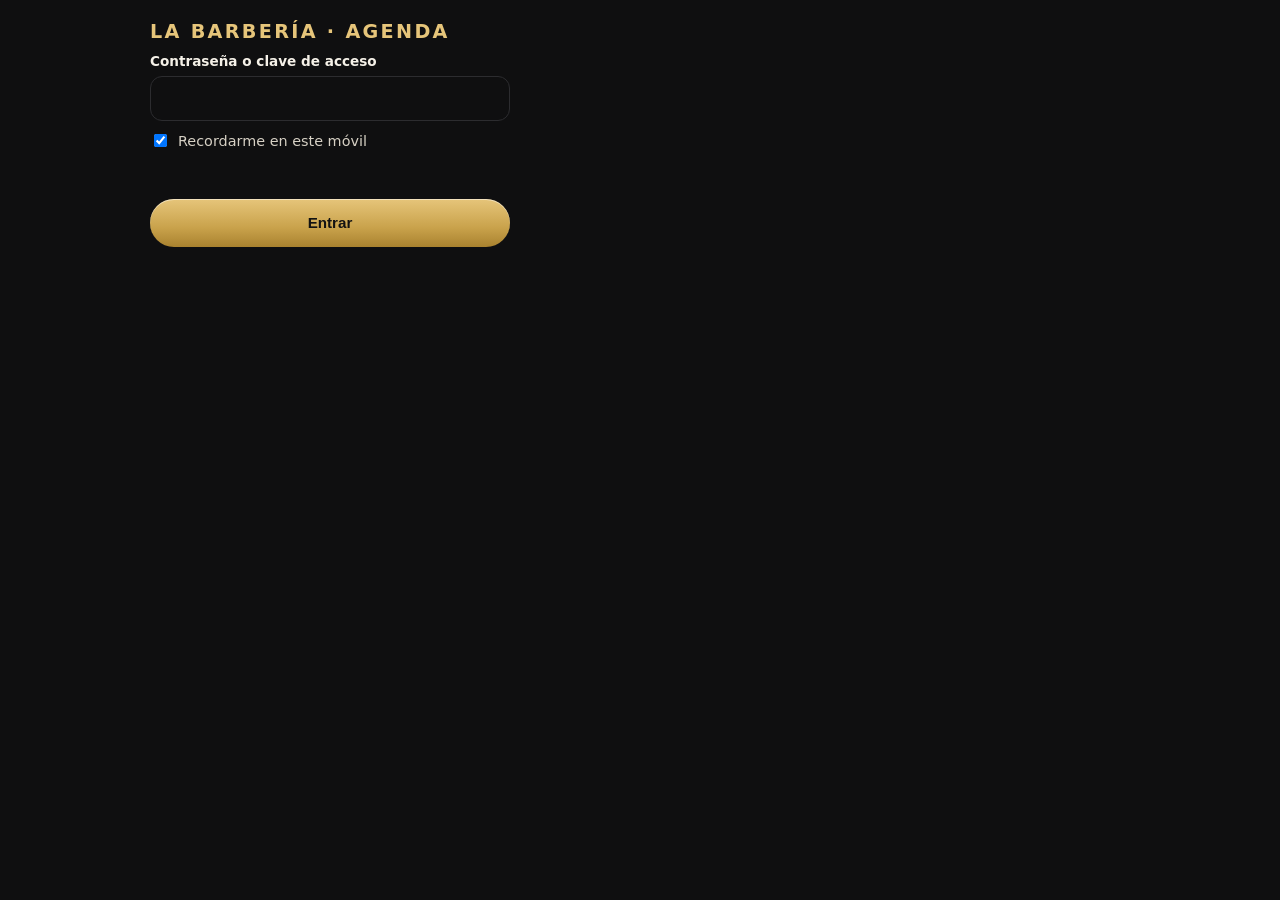
==== commit af2fdbbb: "refactor(brand): rename demo barbershop to generic 'La Barbería' Co-Authored-By: Claude Opus 5.5 <no" ====
--- a/admin.html
+++ b/admin.html
@@ -11,7 +11,7 @@
 <meta name="apple-mobile-web-app-capable" content="yes">
 <meta name="apple-mobile-web-app-title" content="Agenda">
 <meta name="apple-mobile-web-app-status-bar-style" content="black-translucent">
-<title>Agenda · Infinity Barber</title>
+<title>Agenda · La Barbería</title>
 <link rel="stylesheet" href="app.css">
 <style>
 body{margin:0;background:#0f0f10;color:#f5f1e8;font-family:system-ui,-apple-system,Segoe UI,Roboto,sans-serif;line-height:1.4}
@@ -38,7 +38,7 @@
 .cx-in h2{margin:1.1rem 0 .5rem}
 textarea.bx-in{resize:vertical;font-family:inherit}
 .ag-head{display:grid;gap:.5rem;margin-bottom:.8rem}
-.ag-nav{display:flex;gap:.4rem;align-items:center}.ag-nav input{width:auto;margin:0;flex:1;min-width:0}
+.ag-nav{display:flex;gap:.4rem;align-items:center}.ag-nav input{width:0;margin:0;flex:1 1 0;min-width:0}.ag-nav .bx-ghost{min-height:42px;padding:0 .8rem;flex:none}
 .ag-day{font-size:1.05rem;text-transform:capitalize}
 .ag-sum{display:flex;flex-wrap:wrap;gap:.4rem .9rem;font-size:.85rem;color:#a8a29a}.ag-sum b{color:#E6C57A;font-size:1rem}
 .ag-next{flex-basis:100%;background:#1d1d1f;border:1px solid #3a3320;border-radius:.7rem;padding:.45rem .7rem;color:#f5f1e8}.ag-next small{color:#a8a29a}
@@ -66,14 +66,30 @@
 @media(max-width:480px){.bar-r{grid-template-columns:4.2rem 1fr 4rem}}
 #pushmsg{margin:0 0 .5rem!important;min-height:0}#pushmsg:empty{display:none}
 #tools{margin-bottom:.5rem;gap:.4rem}#tools .bx-ghost{min-height:38px;padding:0 .8rem;font-size:.8rem}
-#tabs{flex-wrap:nowrap;overflow-x:auto;scrollbar-width:none;margin-bottom:.6rem;padding-bottom:.1rem}#tabs::-webkit-scrollbar{display:none}#tabs .bx-chip{flex:none;min-height:40px}
+#tabs{flex-wrap:wrap;gap:.4rem;margin-bottom:.6rem}#tabs .bx-chip{flex:none;min-height:38px;padding:0 .9rem;font-size:.85rem}
 .ag-btns{flex-wrap:nowrap}.ag-btns .bx-btn,.ag-btns .bx-ghost{min-height:42px;padding:0 .85rem;font-size:.85rem;white-space:nowrap}
 .sh-t{text-transform:none;letter-spacing:0}
+.seg{display:inline-flex;border:1px solid #3a3320;border-radius:999px;overflow:hidden;margin-right:.5rem;vertical-align:middle;text-transform:none}
+.seg button{background:transparent;border:0;color:#d6d0c4;font:inherit;font-size:.8rem;font-weight:700;min-height:34px;padding:0 .85rem;cursor:pointer}
+.seg button[aria-pressed=true]{background:#C9A24B;color:#111}
+.seg button:focus-visible{outline:3px solid rgba(201,162,75,.6);outline-offset:-3px}
+.ag-range{flex:1;text-align:center;font-weight:700;text-transform:capitalize;font-size:.9rem}
+.wk{display:grid;grid-template-columns:repeat(auto-fill,minmax(150px,1fr));gap:.55rem}
+.wk-day{display:flex;flex-direction:column;gap:.3rem;text-align:left;background:#141415;border:1px solid #2c2c2f;border-radius:.9rem;padding:.65rem .7rem;color:#f5f1e8;font:inherit;cursor:pointer;min-height:92px}
+.wk-day:hover{border-color:#5a4a22}.wk-day.today{border-color:#C9A24B;box-shadow:0 0 0 1px #C9A24B inset}.wk-day.closed{opacity:.55}
+.wk-day:focus-visible{outline:3px solid rgba(201,162,75,.6);outline-offset:2px}
+.wk-top{display:flex;align-items:center;gap:.4rem;flex-wrap:wrap;text-transform:capitalize}.wk-top b{color:#E6C57A}
+.wk-day small{color:#a8a29a;font-size:.74rem;line-height:1.3}.wk-first{color:#d6d0c4!important}
+.wk-bar{background:#1d1d1f;border-radius:99px;height:.5rem;overflow:hidden}.wk-bar i{display:block;height:100%;background:linear-gradient(90deg,#C9A24B,#E6C57A);border-radius:99px}.wk-bar i.full{background:linear-gradient(90deg,#d9822b,#e0645a)}
+.ag-wait{display:block;width:100%;text-align:left;margin:0 0 .7rem;background:#2a2417;border:1px solid #C9A24B;border-radius:.8rem;color:#f5f1e8;font:inherit;font-size:.85rem;padding:.55rem .8rem;cursor:pointer}
+.wdays{display:flex;gap:.35rem;flex-wrap:wrap;margin-bottom:.5rem}.wdays .bx-chip{min-width:42px;justify-content:center}
+.bx-chk{display:flex;align-items:center;gap:.5rem;margin:.8rem 0 .3rem;font-size:.9rem}.bx-chk input{width:20px;height:20px;accent-color:#C9A24B}
+@media(prefers-reduced-motion:reduce){.wk-bar i{transition:none}}
 </style>
 </head>
 <body>
 <main>
-<h1>Infinity Barber · Agenda</h1>
+<h1>La Barbería · Agenda</h1>
 <p id="who" class="bx-small" style="margin:-.6rem 0 .8rem"></p>
 <div id="login" class="cx" style="max-width:360px">
 <label class="bx-lab" for="tk">Contraseña o clave de acceso</label><input id="tk" class="bx-in" type="password" autocomplete="current-password" autocapitalize="none" spellcheck="false">
--- a/app.css
+++ b/app.css
@@ -1,4 +1,4 @@
-/* app.css · reservas, cuenta, club y "Encuentra tu corte" (Infinity Barber) */
+/* app.css · reservas, cuenta, club y "Encuentra tu corte" (La Barbería) */
 :root{--g:#C9A24B;--gl:#E6C57A;--ink:#0F0F10;--coal:#161617;--card:#1D1D1F;--line:#2C2C2F;--bone:#F5F1E8;--mute:#A8A29A;--ok:#7BC47F;--bad:#E07A6B}
 .bk,.cx,.cl{font-family:inherit;color:var(--bone)}
 .bk [hidden],.cx [hidden],.cl [hidden]{display:none!important}
@@ -132,3 +132,5 @@
 @media (min-width:768px){.loc-wrap>.bpole.v{display:block}.bpole.h{display:none}}
 .cl-card.cl-in{animation:clin .5s ease both}@keyframes clin{from{opacity:0;transform:translateY(14px)}to{opacity:1;transform:none}}
 @media (prefers-reduced-motion:reduce){.cl-card.cl-in{animation:none}}
+
+.bx-wait{background:#1a1a1c;border:1px solid #3a3320;border-radius:.9rem;padding:.9rem 1rem;grid-column:1/-1}.bx-wait b{color:#E6C57A}
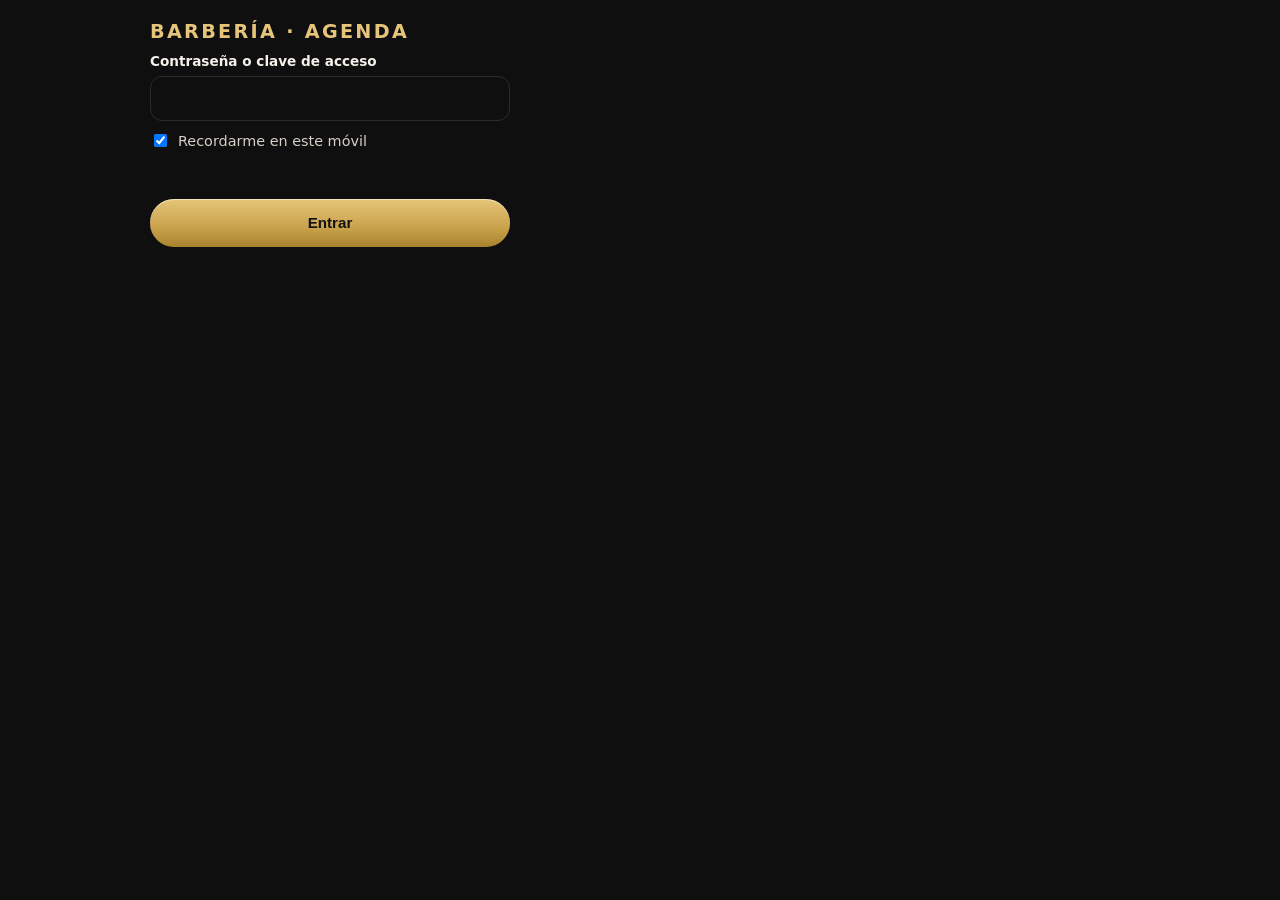
==== commit 0dff1b9a: "refactor(brand): use plain 'Barbería' as demo name Co-Authored-By: Claude Opus 5.5 <noreply@anthropi" ====
--- a/admin.html
+++ b/admin.html
@@ -11,7 +11,7 @@
 <meta name="apple-mobile-web-app-capable" content="yes">
 <meta name="apple-mobile-web-app-title" content="Agenda">
 <meta name="apple-mobile-web-app-status-bar-style" content="black-translucent">
-<title>Agenda · La Barbería</title>
+<title>Agenda · Barbería</title>
 <link rel="stylesheet" href="app.css">
 <style>
 body{margin:0;background:#0f0f10;color:#f5f1e8;font-family:system-ui,-apple-system,Segoe UI,Roboto,sans-serif;line-height:1.4}
@@ -89,7 +89,7 @@
 </head>
 <body>
 <main>
-<h1>La Barbería · Agenda</h1>
+<h1>Barbería · Agenda</h1>
 <p id="who" class="bx-small" style="margin:-.6rem 0 .8rem"></p>
 <div id="login" class="cx" style="max-width:360px">
 <label class="bx-lab" for="tk">Contraseña o clave de acceso</label><input id="tk" class="bx-in" type="password" autocomplete="current-password" autocapitalize="none" spellcheck="false">
--- a/app.css
+++ b/app.css
@@ -1,4 +1,4 @@
-/* app.css · reservas, cuenta, club y "Encuentra tu corte" (La Barbería) */
+/* app.css · reservas, cuenta, club y "Encuentra tu corte" (Barbería) */
 :root{--g:#C9A24B;--gl:#E6C57A;--ink:#0F0F10;--coal:#161617;--card:#1D1D1F;--line:#2C2C2F;--bone:#F5F1E8;--mute:#A8A29A;--ok:#7BC47F;--bad:#E07A6B}
 .bk,.cx,.cl{font-family:inherit;color:var(--bone)}
 .bk [hidden],.cx [hidden],.cl [hidden]{display:none!important}
